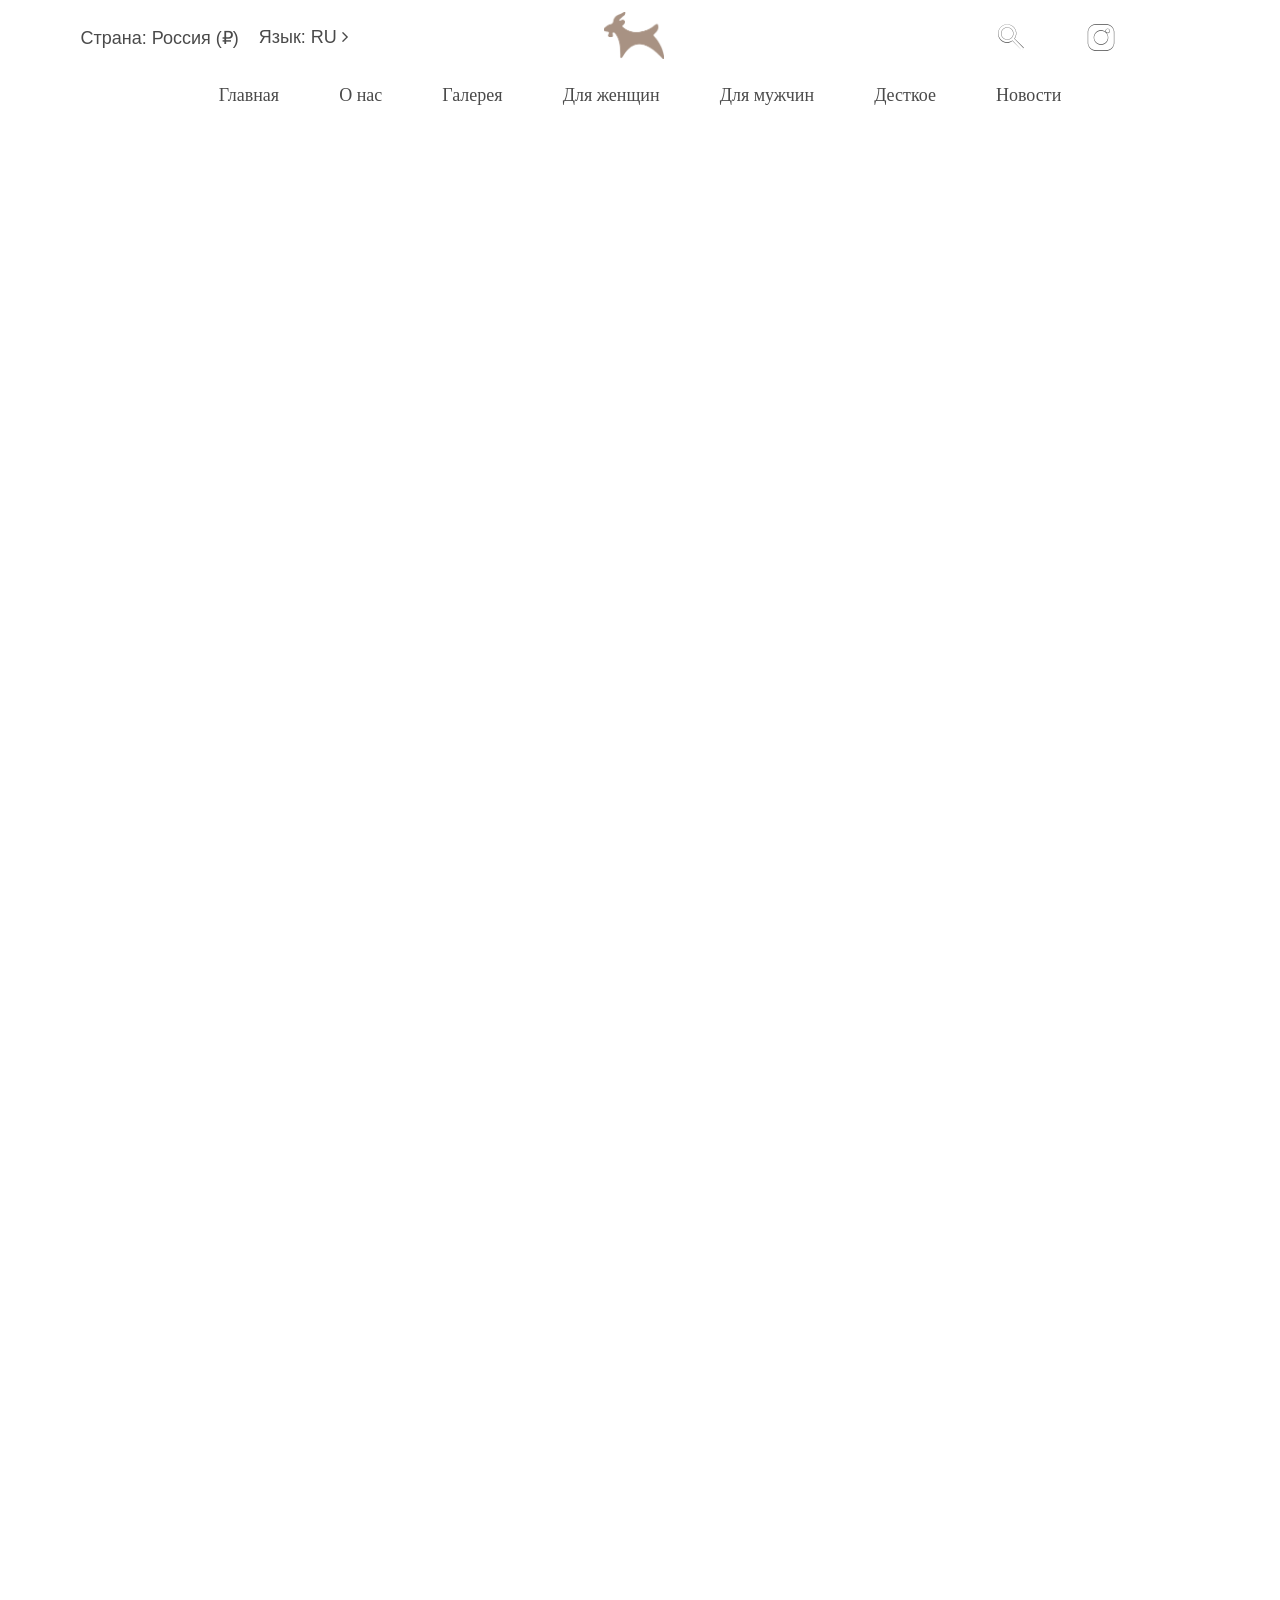
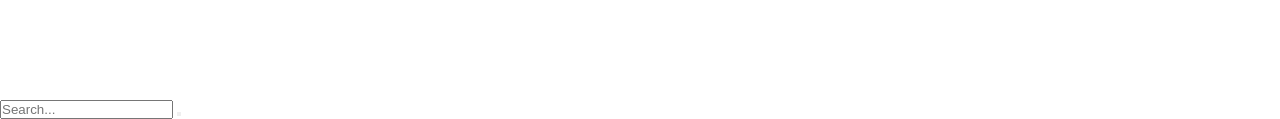
==== index.html @ 8a491fe4 "Add files via upload" ====
<!DOCTYPE html>
<html lang="ru">
<head>
    <meta charset="UTF-8">
    <meta name="viewport" content="width=device-width, initial-scale=1.0">
    <title>Document</title>
    <link rel="stylesheet" href="style/stylesheet.css">
    <link rel="stylesheet" href="style/style.css">
    <link rel="stylesheet" href="fonts/Fontello/css/animation.css">
    <link rel="stylesheet" href="fonts/Fontello/css/fontello-codes.css">
    <link rel="stylesheet" href="fonts/Fontello/css/fontello-embedded.css">
    <link rel="stylesheet" href="fonts/Fontello/css/fontello-ie7-codes.css">
    <link rel="stylesheet" href="fonts/Fontello/css/fontello-ie7.css">
    <link rel="stylesheet" href="fonts/Fontello/css/fontello.css">
</head>
<body>
    <!-- header -->
    <header>
        <div class="flex fixed width-100 wrap">
            <div class="flex-row nav-top">
                <div class="nav-top-cont flex nowrap">
                    <div class="countries flex">
                        <button class="btn-country" id="btn-country"><span id="country">Страна:</span> <span id="country-name">Россия (&#8381;)</span></button>
                        <button class="btn-language" id="btn-lang"><span id="lang">Язык:</span> <span id="langAbb">RU</span>&nbsp;<span class="lang-ind"></span></button>
                        <div class="modal-wrapper-lang flex" id="modal-lang">
                            <div class="modal-content-lang">
                                <ul>
                                    <li><a href="#" id="RU" class="lang-btn" onclick="changeLanguage(event, 'RU')">Russian</a></li>
                                    <li><a href="#" id="EN" class="lang-btn" onclick="changeLanguage(event, 'EN')">English</a></li>
                                    <li><a href="#" id="CZ" class="lang-btn" onclick="changeLanguage(event, 'CZ')">Czech</a></li>
                                    <li><a href="#" id="IT" class="lang-btn" onclick="changeLanguage(event, 'IT')">Italian</a></li>
                                    <li><a href="#" id="CH" class="lang-btn" onclick="changeLanguage(event, 'CH')">Chinese</a></li>
                                </ul>
                            </div>
                        </div>
                    </div>
                    <div class="logo flex">
                        <div class="logo-cont">
                            <a href="home.html"><img src="img/logo.png" alt="mario'le logo" srcset="" width="60px"></a>
                        </div>
                    </div>
                    <div class="buttons-top-nav flex flex-align-middle">
                        <ul class="buttons-top-nav-list">
                            <li><span class="seacrh-icon" id="open-search"></span></li>
                            <li><a href="https://www.instagram.com/mario__le/" target="_blank"><span class="inst-icon"></span></a></li>
                        </ul>
                    </div>
                </div>
            </div>
            <div class="flex-row nav flex-align-middle wrap">
                <div class="flex nav-wrapper">
                    <ul class="nav-list">
                        <li><a href="#" target="_blank" rel="noopener noreferrer"  class="menu-btn" id="main"><span id="home-page">Главная</span></a></li>
                        <li><a href="#" target="_blank" rel="noopener noreferrer"  class="menu-btn" id="about"><span id="about-page">О нас</span></a></li>
                        <li><a href="#" target="_blank" rel="noopener noreferrer"  class="menu-btn" id="gallery"><span id="gallery-page">Галерея</span></a></li>
                        <li><a href="#" target="_blank" rel="noopener noreferrer"  class="menu-btn" id="forwomen"><span id="for-women-page">Для женщин</span></a></li>
                        <li><a href="#" target="_blank" rel="noopener noreferrer"  class="menu-btn" id="formen"><span id="for-men-page">Для мужчин</span></a></li>
                        <li><a href="#" target="_blank" rel="noopener noreferrer"  class="menu-btn" id="baby"><span id="for-children-page">Десткое</span></a></li>
                        <li><a href="#" target="_blank" rel="noopener noreferrer"  class="menu-btn" id="blog"><span id="blog-page">Новости</span></a></li>
                    </ul>
                </div>
                <div class="flex sub-nav-main-wrapper sub-nav" id="main-sub"></div>
                <div class="flex sub-nav-about-wrapper sub-nav" id="about-sub"></div>
                <div class="flex sub-nav-gallery-wrapper sub-nav" id="gallery-sub"></div>
                <div class="flex sub-nav-forwomen-wrapper sub-nav" id="forwomen-sub"></div>
                <div class="flex sub-nav-formen-wrapper sub-nav" id="formen-sub"></div>
                <div class="flex sub-nav-baby-wrapper sub-nav" id="baby-sub"></div>
                <div class="flex sub-nav-blog-wrapper sub-nav" id="blog-sub"></div>
            </div>
        </div>

    </header>
    <!-- header end -->
    <main>
        
    </main>
    <!-- modals -->
    <div class="modal-country-bg" id="modal-country">
        <div class="modal-country-wrapper">
            <div class="modal-country-wrapper-2">
                <div class="modal-country-cont flex wrap">
                    <div class="modal-country-header flex-row nowrap">
                        <div class="col-9-10 height-100 flex-column flex-align-middle ">
                            <div class="modal-country-title-cont flex flex-align-middle">
                                <img src="img/title.png" alt="" srcset="" width="100%">
                            </div>
                        </div>
                        <div class="col-1-10 height-100 flex-column flex-align-middle ">
                            <span class="close-modal" id="close-country"></span>
                        </div>
                    </div>
                    <div class="flex-row nowrap flex-align-middle width-100 modal-country-title-2">
                        <span class="choose-country" id="chooseCountry">Выберите страну</span>
                    </div>
                    <div class="modal-country-content flex wrap">
                        <div class="flex-row width-100 nowrap">
                            <div class="flex-column width-100 height-100 wrap">
                                <span class="country-list-europe">
                                    <span id="area-europe">Европа:</span>
                                    <ul class="country-list">
                                        <li><a href="#" id="AUT" onclick="changeCountry(event, 'AUT')" class="country-btn">Австрия</a></li>
                                        <li><a href="#" id="ARM" onclick="changeCountry(event, 'ARM')" class="country-btn">Армения</a></li>
                                        <li><a href="#" id="BLR" onclick="changeCountry(event, 'BLR')" class="country-btn">Беларусь</a></li>
                                        <li><a href="#" id="BEL" onclick="changeCountry(event, 'BEL')" class="country-btn">Бельгия</a></li>
                                        <li><a href="#" id="BGR" onclick="changeCountry(event, 'BGR')" class="country-btn">Болгария</a></li>
                                        <li><a href="#" id="GBR" onclick="changeCountry(event, 'GBR')" class="country-btn">Великобритания</a></li>
                                        <li><a href="#" id="HUN" onclick="changeCountry(event, 'HUN')" class="country-btn">Венгрия</a></li>
                                        <li><a href="#" id="DEU" onclick="changeCountry(event, 'DEU')" class="country-btn">Германия</a></li>
                                        <li><a href="#" id="GRC" onclick="changeCountry(event, 'GRC')" class="country-btn">Греция</a></li>
                                        <li><a href="#" id="GEO" onclick="changeCountry(event, 'GEO')" class="country-btn">Грузия</a></li>
                                        <li><a href="#" id="DNK" onclick="changeCountry(event, 'DNK')" class="country-btn">Дания</a></li>
                                        <li><a href="#" id="IRL" onclick="changeCountry(event, 'IRL')" class="country-btn">Ирландия</a></li>
                                        <li><a href="#" id="ESP" onclick="changeCountry(event, 'ESP')" class="country-btn">Испания</a></li>
                                        <li><a href="#" id="ITA" onclick="changeCountry(event, 'ITA')" class="country-btn">Италия</a></li>
                                        <li><a href="#" id="CYP" onclick="changeCountry(event, 'CYP')" class="country-btn">Кипр</a></li>
                                        <li><a href="#" id="LVA" onclick="changeCountry(event, 'LVA')" class="country-btn">Латвия</a></li>
                                        <li><a href="#" id="LTU" onclick="changeCountry(event, 'LTU')" class="country-btn">Литва</a></li>
                                        <li><a href="#" id="LUX" onclick="changeCountry(event, 'LUX')" class="country-btn">Люксенбург</a></li>
                                        <li><a href="#" id="MLT" onclick="changeCountry(event, 'MLT')" class="country-btn">Мальта</a></li>
                                        <li><a href="#" id="MCO" onclick="changeCountry(event, 'MCO')" class="country-btn">Монако</a></li>
                                        <li><a href="#" id="NLD" onclick="changeCountry(event, 'NLD')" class="country-btn">Нидерланды</a></li>
                                        <li><a href="#" id="POL" onclick="changeCountry(event, 'POL')" class="country-btn">Польша</a></li>
                                        <li><a href="#" id="PRT" onclick="changeCountry(event, 'PRT')" class="country-btn">Португалия</a></li>
                                        <li><a href="#" id="RUS" onclick="changeCountry(event, 'RUS')" class="country-btn">Россия</a></li>
                                        <li><a href="#" id="ROU" onclick="changeCountry(event, 'ROU')" class="country-btn">Румыния</a></li>
                                        <li><a href="#" id="SVK" onclick="changeCountry(event, 'SVK')" class="country-btn">Словакия</a></li>
                                        <li><a href="#" id="SVN" onclick="changeCountry(event, 'SVN')" class="country-btn">Словения</a></li>
                                        <li><a href="#" id="UKR" onclick="changeCountry(event, 'UKR')" class="country-btn">Украина</a></li>
                                        <li><a href="#" id="FIN" onclick="changeCountry(event, 'FIN')" class="country-btn">Финляндия</a></li>
                                        <li><a href="#" id="FRA" onclick="changeCountry(event, 'FRA')" class="country-btn">Франция</a></li>
                                        <li><a href="#" id="HRV" onclick="changeCountry(event, 'HRV')" class="country-btn">Хорватия</a></li>
                                        <li><a href="#" id="CZE" onclick="changeCountry(event, 'CZE')" class="country-btn">Чехия</a></li>
                                        <li><a href="#" id="SWE" onclick="changeCountry(event, 'SWE')" class="country-btn">Швеция</a></li>
                                        <li><a href="#" id="EST" onclick="changeCountry(event, 'EST')" class="country-btn">Эстония</a></li>
                                    </ul>
                                </span>
                            </div>
                        </div>
                        <div class="flex-row width-100">
                            <div class="flex-column nowrap col-1-2 align-items-center">
                                <span class="country-list-america">
                                    <span id="area-america">Америка:</span>
                                    <ul class="country-list-2">
                                        <li><a href="#" id="USA" onclick="changeCountry(event, 'USA')" class="country-btn">США</a></li>
                                        <li><a href="#" id="CAN" onclick="changeCountry(event, 'CAN')" class="country-btn">Канада</a></li>
                                        <li><a href="#" id="MEX" onclick="changeCountry(event, 'MEX')" class="country-btn">Мексика</a></li>
                                    </ul>
                                </span>
                            </div>
                            <div class="flex-column nowrap col-1-2 align-items-center">
                                <span class="country-list-asia">
                                    <span id="area-asia">Азия:</span>
                                    <ul class="country-list-2">
                                        <li><a href="#" id="CHN" onclick="changeCountry(event, 'CHN')" class="country-btn">Китай</a></li>
                                        <li><a href="#" id="JPN" onclick="changeCountry(event, 'JPN')" class="country-btn">Япония</a></li>
                                        <li><a href="#" id="KOR" onclick="changeCountry(event, 'KOR')" class="country-btn">Южная Корея</a></li>
                                    </ul>
                                </span>
                            </div>
                        </div>
                    </div>
                </div>
            </div>
        </div>
    </div>
    <div class="modal-search-bg" id="modal-search">
        <div class="modal-search-wrapper">
            <div class="modal-search">
                <form action="search.php" class="search-form" method="POST">
                    <input type="search" name="query" class="search-input" placeholder="Search...">
                    <button class="search-button" type="submit"></button>
                </form>
            </div>
            <span class="close-search" id="close-search"></span>
        </div>
    </div>
    <!-- modals end -->
    <script src="https://ajax.googleapis.com/ajax/libs/jquery/3.3.1/jquery.min.js"></script>
    <script charset="utf-8" src="https://api-maps.yandex.ru/1.1/index.xml" type="text/javascript"></script>
    <script src="js/main.js"></script>
    <script src="js/modal.js"></script>
    <script src="js/translate.js"></script>
    <script src="js/menu.js"></script>
</body>
</html>
---- style/stylesheet.css ----
/*stylesheet*/

.fixed {
    position: fixed;
}

.flex {
    display: flex;
}

.flex-row {
    display: flex;
    flex-direction: row;
}

.flex-column {
    display: flex;
    flex-direction: column;
}

.flex-align-middle {
    align-items: center;
    justify-content: center;
}

.align-items-center {
    align-items: center;
}

.wrap {
    flex-wrap: wrap;
}

.nowrap {
    flex-wrap: nowrap;
}

.p-left-30 {
    padding-left: 30px;
}

.p-right-30 {
    padding-right: 30px;
}

.col-9-10 {
    width: 90%;
}

.col-1-10 {
    width: 10%;
}

.col-1-2 {
    width: 50%;
}

.col-1-4 {
    width: 25%;
}

.col-1-3 {
    width: 33.33%;
}

.height-100{
    height: 100%;
}

.height-50 {
    height: 50%;
}

.width-100 {
    width: 100%;
}

main {
    min-height: 1700px;
}

/* stylesheet end */
---- style/style.css ----
/*global style*/

* {
    margin: 0;
    padding: 0;
}

*::before {
    box-sizing: border-box;
}

*::after {
    box-sizing: border-box;
}

*:active {
    outline: none;
}

*:hover {
    outline: none;
}

*:focus {
    outline: none;
}

a {
    color: #4a4a4a;
    text-decoration: none;
}

a:hover {
    color: #CD7F32;
    text-decoration: none;
}

li {
    display: list-item;
    list-style-type: none;
    margin-bottom: 10px;
}

ul {
    position: relative;
    margin-top: 10px;
}

/*global style end*/
/*fonts*/

@font-face {
    font-family: 'fontello';
    src: url('../font/fontello.eot');
    src: url('../font/fontello.eot') format('embedded-opentype'),
         url('../font/fontello.woff2') format('woff2'),
         url('../font/fontello.woff') format('woff'),
         url('../font/fontello.ttf') format('truetype'),
         url('../font/fontello.svg') format('svg');
    font-weight: normal;
    font-style: normal;
  }

/*fonts end*/
/* header */
header {
    background-color: whitesmoke;
    z-index: 1001;
}

.nav-top {
    position: relative;
    width: 100%;
    height: 75px;
    align-items: center;
    justify-content: center;
}

.nav-top-cont {
    width: 100%;
    height: 60%;
}

.countries, .logo, .buttons-top-nav {
    width: 33%;
    height: 100%;
    align-items: center;
    justify-content: center;
    position: relative;
}

.logo-cont {
    display: contents;
    width: 50%;
    height: 100%;
}

.btn-country, .btn-language {
    height: 100%;
    background-color: transparent;
    border: none;
    font-size: 18px;
    margin: 0 10px;
    color: #4a4a4a;
    cursor: pointer;
    position: relative;
    transition: 0.3s ease-in-out;
}

.btn-country:hover, .btn-language:hover {
    color: #CD7F32;   
}

.lang-ind::before {
    content: '\f105';
    font-family: Fontello;
    position: absolute;
    transform: rotate(0deg);
    transition: 0.3s ease-in-out;
}

.active .lang-ind::before {
    transform: rotate(90deg);
}

.seacrh-icon, .inst-icon {
    color: #4a4a4a;
    cursor: pointer;
}

.seacrh-icon:hover, .inst-icon:hover {
    color: #CD7F32;
}

.seacrh-icon::before {
    font-family: "fontello";
    content: '\e803';
    font-size: 30px;
}

.inst-icon::before {
    font-family: "fontello";
    content: '\e804';
    font-size: 30px;
}

.buttons-top-nav-list {
    display: grid;
    margin: 0;
    grid-template-columns: repeat(2,3fr);
    grid-template-rows: repeat(1,max-content);
}

.buttons-top-nav-list li {
    margin: 0 30px;
}

.nav {
    width: 100%;
    height: auto;
}

.nav-wrapper {
    width: 100%;
    height: 40px;
    margin: 0 auto;
}

.nav-list {
    display: flex;
    width: fit-content;
    margin: 0;
    margin-left: auto;
    margin-right: auto;
    align-self: center;
}

.nav-list li {
    margin: 0;
    padding: 0 30px;
    text-align: center;
    font-size: 18px;
}

.nav-list li a {
    position: relative;
}

.nav-list li a::after {
    background-color: #CD7F32;
    display: block;
    content: "";
    height: 1px;
    width: 0%;
    left:50%;
    position:absolute;
    -webkit-transition: width 0.3s ease-in-out;
    -moz--transition: width 0.3s ease-in-out;
    transition: width 0.3s ease-in-out;
    -webkit-transform:translateX(-50%);
    -moz-transform:translateX(-50%);
    transform:translateX(-50%);
}

.nav-list li a:hover::after {
    width: 100%;
}

.sub-nav-main-wrapper {
    width: 100%;
    height: 0;
    background-color: slategrey;
    transition: 0.5s ease-in-out;
}

.sub-nav-main-wrapper.active {
    height: 200px;
}



/* header end */

/* modals */

.modal-wrapper-lang {
    position: absolute;
    opacity: 0;
    top: 40px;
    left: 50%;
    width: 150px;
    background-color: white;
    border: 1px solid #7d7d7d;
    align-items: center;
    justify-content: center;
    transition: 0.3s ease-in-out;
    z-index: -1000;
}

.modal-content-lang {
    width: 50%;
}

.modal-content-lang::after {
    content: "";
    display: block;
    position: absolute;
    top: 0;
    left: calc(100% - 87px);
    width: 16px;
    height: 16px;
    background: #fff;
    border-left: 1px solid #7d7d7d;
    border-top: 1px solid #7d7d7d;
    pointer-events: none;
    -webkit-transform: rotate(45deg) translateY(-13px);
    transform: rotate(45deg) translateY(-13px);
    transform-origin: 50% 50%;
    -webkit-transform-origin: 50% 50%;
    -moz-transform-origin: 50% 50%;
    -ms-transform-origin: 50% 50%;
}

.open.modal-wrapper-lang {
    opacity: 1;
    top: 60px;
    z-index: 1001;
}

.modal-country-bg {
    width: 100%;
    position: fixed;
    top: -100%;
    left: 0;
    height: 100%;
    background-color: rgba(0,  0, 0, 0.7);
    opacity: 0;
    transition: 0.3s ease-in-out;
    overflow: hidden;
}

.modal-country-bg.open {
    top: 0;
    opacity: 1;
} 

.modal-country-wrapper {
    width: 100%;
    height: 100%;
    position: relative;
}

.modal-country-wrapper-2 {
    width: 100%;
    height: 100%;
    position: fixed;
}

.modal-country-cont {
    position: absolute;
    width: 700px;
    height: 600px;
    top: 10%;
    left: 50%;
    transform: translate(-50%, 0);
    background-color: whitesmoke;
}

.modal-country-header {
    width: 100%;
    height: 50px;
    background-color: #ebebeb;
}

.choose-country {
    font-size: 24px;
    color: #4a4a4a;
}

.close-modal {
    color: #4a4a4a;
}

.close-modal::before {
    font-size: 18px;
    content: '\2716';
    cursor: pointer;
}

.close-modal:hover {
    color: #CD7F32;
}

.modal-country-title-cont {
    width: 20%;
    height: 100%;
    overflow: hidden;
}

.modal-country-title-2 {
    height: 60px;
}

.modal-country-content {
    width: 100%;
    height: 80%;
}

.country-list-europe {
    padding: 0 30px;
    font-size: 18px;
    color: #4a4a4a;
}

.country-list {
    display: grid;
    margin: 10px;
    grid-template-columns: repeat(4,1fr);
    grid-template-rows: repeat(9,max-content);
    grid-auto-flow: column;
    grid-column-gap: 10px;
}

.country-list-2 {
    margin: 10px;
}

.country-list li, .country-list-2 li {
    padding-bottom: 5px;
    margin: 0;
}

.country-list li a, .country-list-2 li a {
    position: relative;
}

.country-list li a::after, .country-list-2 li a::after {
    background-color: #CD7F32;
    display: block;
    content: "";
    height: 1px;
    width: 0%;
    left:50%;
    position:absolute;
    -webkit-transition: width 0.3s ease-in-out;
    -moz--transition: width 0.3s ease-in-out;
    transition: width 0.3s ease-in-out;
    -webkit-transform:translateX(-50%);
    -moz-transform:translateX(-50%);
    transform:translateX(-50%);
}

.country-list li a:hover::after, .country-list-2 li a:hover::after {
    width: 100%;
}

.country-list-america, .country-list-asia{
    align-items: center;
    font-size: 18px;
    color: #4a4a4a;
}
 
/* modals end */
---- fonts/Fontello/css/animation.css ----
/*
   Animation example, for spinners
*/
.animate-spin {
  -moz-animation: spin 2s infinite linear;
  -o-animation: spin 2s infinite linear;
  -webkit-animation: spin 2s infinite linear;
  animation: spin 2s infinite linear;
  display: inline-block;
}
@-moz-keyframes spin {
  0% {
    -moz-transform: rotate(0deg);
    -o-transform: rotate(0deg);
    -webkit-transform: rotate(0deg);
    transform: rotate(0deg);
  }

  100% {
    -moz-transform: rotate(359deg);
    -o-transform: rotate(359deg);
    -webkit-transform: rotate(359deg);
    transform: rotate(359deg);
  }
}
@-webkit-keyframes spin {
  0% {
    -moz-transform: rotate(0deg);
    -o-transform: rotate(0deg);
    -webkit-transform: rotate(0deg);
    transform: rotate(0deg);
  }

  100% {
    -moz-transform: rotate(359deg);
    -o-transform: rotate(359deg);
    -webkit-transform: rotate(359deg);
    transform: rotate(359deg);
  }
}
@-o-keyframes spin {
  0% {
    -moz-transform: rotate(0deg);
    -o-transform: rotate(0deg);
    -webkit-transform: rotate(0deg);
    transform: rotate(0deg);
  }

  100% {
    -moz-transform: rotate(359deg);
    -o-transform: rotate(359deg);
    -webkit-transform: rotate(359deg);
    transform: rotate(359deg);
  }
}
@-ms-keyframes spin {
  0% {
    -moz-transform: rotate(0deg);
    -o-transform: rotate(0deg);
    -webkit-transform: rotate(0deg);
    transform: rotate(0deg);
  }

  100% {
    -moz-transform: rotate(359deg);
    -o-transform: rotate(359deg);
    -webkit-transform: rotate(359deg);
    transform: rotate(359deg);
  }
}
@keyframes spin {
  0% {
    -moz-transform: rotate(0deg);
    -o-transform: rotate(0deg);
    -webkit-transform: rotate(0deg);
    transform: rotate(0deg);
  }

  100% {
    -moz-transform: rotate(359deg);
    -o-transform: rotate(359deg);
    -webkit-transform: rotate(359deg);
    transform: rotate(359deg);
  }
}
---- fonts/Fontello/css/fontello-codes.css ----
.icon-angle-right:before { content: '\f105'; } /* '' */
.icon-angle-down:before { content: '\f107'; } /* '' */
---- fonts/Fontello/css/fontello-embedded.css ----
@font-face {
  font-family: 'fontello';
  src: url('../font/fontello.eot?1067087');
  src: url('../font/fontello.eot?1067087#iefix') format('embedded-opentype'),
       url('../font/fontello.svg?1067087#fontello') format('svg');
  font-weight: normal;
  font-style: normal;
}
@font-face {
  font-family: 'fontello';
  src: url('[data-uri]') format('woff'),
       url('[data-uri]') format('truetype');
}
/* Chrome hack: SVG is rendered more smooth in Windozze. 100% magic, uncomment if you need it. */
/* Note, that will break hinting! In other OS-es font will be not as sharp as it could be */
/*
@media screen and (-webkit-min-device-pixel-ratio:0) {
  @font-face {
    font-family: 'fontello';
    src: url('../font/fontello.svg?1067087#fontello') format('svg');
  }
}
*/
 
 [class^="icon-"]:before, [class*=" icon-"]:before {
  font-family: "fontello";
  font-style: normal;
  font-weight: normal;
  speak: never;
 
  display: inline-block;
  text-decoration: inherit;
  width: 1em;
  margin-right: .2em;
  text-align: center;
  /* opacity: .8; */
 
  /* For safety - reset parent styles, that can break glyph codes*/
  font-variant: normal;
  text-transform: none;
 
  /* fix buttons height, for twitter bootstrap */
  line-height: 1em;
 
  /* Animation center compensation - margins should be symmetric */
  /* remove if not needed */
  margin-left: .2em;
 
  /* you can be more comfortable with increased icons size */
  /* font-size: 120%; */
 
  /* Uncomment for 3D effect */
  /* text-shadow: 1px 1px 1px rgba(127, 127, 127, 0.3); */
}
.icon-angle-right:before { content: '\f105'; } /* '' */
.icon-angle-down:before { content: '\f107'; } /* '' */
---- fonts/Fontello/css/fontello-ie7-codes.css ----
.icon-angle-right { *zoom: expression( this.runtimeStyle['zoom'] = '1', this.innerHTML = '&#xf105;&nbsp;'); }
.icon-angle-down { *zoom: expression( this.runtimeStyle['zoom'] = '1', this.innerHTML = '&#xf107;&nbsp;'); }
---- fonts/Fontello/css/fontello-ie7.css ----
[class^="icon-"], [class*=" icon-"] {
  font-family: 'fontello';
  font-style: normal;
  font-weight: normal;
 
  /* fix buttons height */
  line-height: 1em;
 
  /* you can be more comfortable with increased icons size */
  /* font-size: 120%; */
}
 
.icon-angle-right { *zoom: expression( this.runtimeStyle['zoom'] = '1', this.innerHTML = '&#xf105;&nbsp;'); }
.icon-angle-down { *zoom: expression( this.runtimeStyle['zoom'] = '1', this.innerHTML = '&#xf107;&nbsp;'); }
---- fonts/Fontello/css/fontello.css ----
@font-face {
  font-family: 'fontello';
  src: url('../font/fontello.eot');
  src: url('../font/fontello.eot') format('embedded-opentype'),
       url('../font/fontello.woff2') format('woff2'),
       url('../font/fontello.woff') format('woff'),
       url('../font/fontello.ttf') format('truetype'),
       url('../font/fontello.svg') format('svg');
  font-weight: normal;
  font-style: normal;
}
/* Chrome hack: SVG is rendered more smooth in Windozze. 100% magic, uncomment if you need it. */
/* Note, that will break hinting! In other OS-es font will be not as sharp as it could be */
/*
@media screen and (-webkit-min-device-pixel-ratio:0) {
  @font-face {
    font-family: 'fontello';
    src: url('../font/fontello.svg?82128916#fontello') format('svg');
  }
}
*/
 
 [class^="icon-"]:before, [class*=" icon-"]:before {
  font-family: "fontello";
  font-style: normal;
  font-weight: normal;
  speak: never;
 
  display: inline-block;
  text-decoration: inherit;
  width: 1em;
  margin-right: .2em;
  text-align: center;
  /* opacity: .8; */
 
  /* For safety - reset parent styles, that can break glyph codes*/
  font-variant: normal;
  text-transform: none;
 
  /* fix buttons height, for twitter bootstrap */
  line-height: 1em;
 
  /* Animation center compensation - margins should be symmetric */
  /* remove if not needed */
  margin-left: .2em;
 
  /* you can be more comfortable with increased icons size */
  /* font-size: 120%; */
 
  /* Font smoothing. That was taken from TWBS */
  -webkit-font-smoothing: antialiased;
  -moz-osx-font-smoothing: grayscale;
 
  /* Uncomment for 3D effect */
  /* text-shadow: 1px 1px 1px rgba(127, 127, 127, 0.3); */
}
 
.icon-angle-right:before { content: '\f105'; } /* '' */
.icon-angle-down:before { content: '\f107'; } /* '' */
.icon-search:before { content: '\e803'; } /* '' */
.icon-inst:before { content: '\e804'; } /* '' */
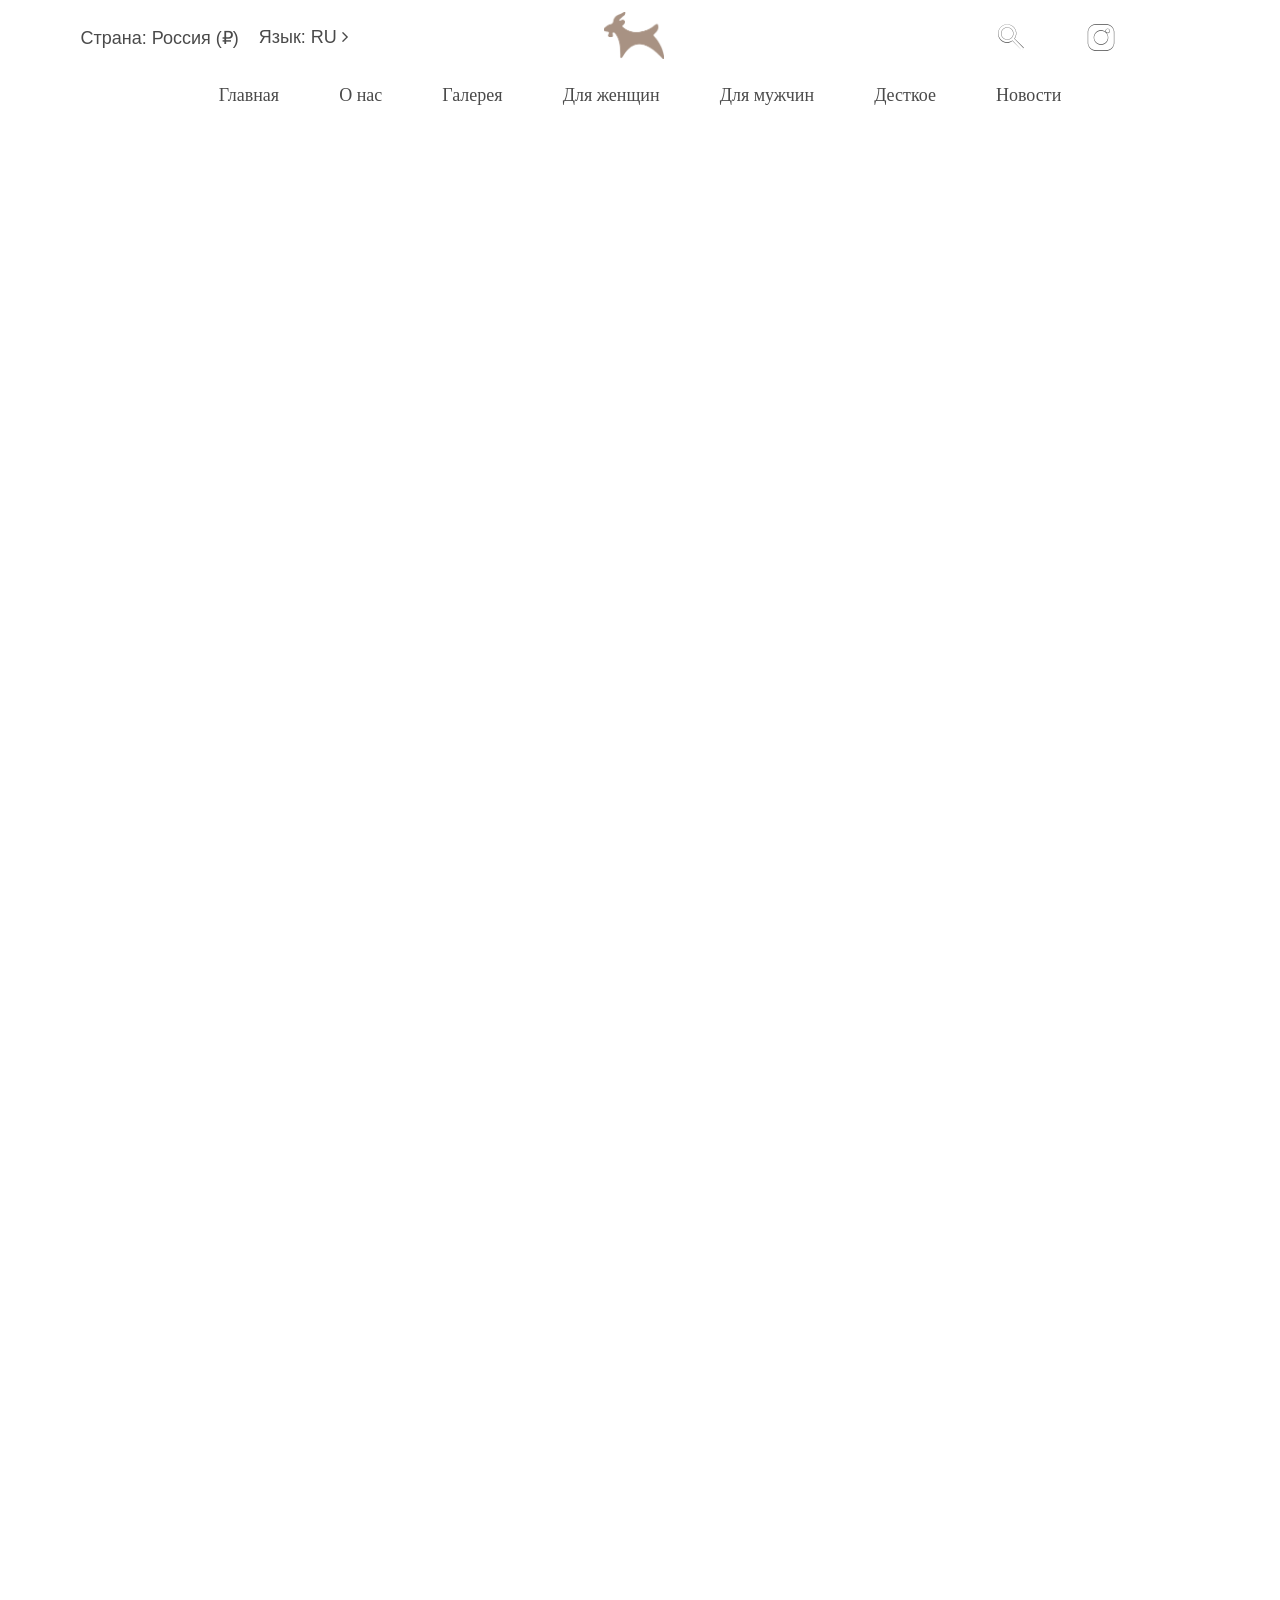
==== commit d1e3ecbe: "Refactored translation algorithm" ====
--- a/index.html
+++ b/index.html
@@ -20,16 +20,16 @@
             <div class="flex-row nav-top">
                 <div class="nav-top-cont flex nowrap">
                     <div class="countries flex">
-                        <button class="btn-country" id="btn-country"><span id="country">Страна:</span> <span id="country-name">Россия (&#8381;)</span></button>
-                        <button class="btn-language" id="btn-lang"><span id="lang">Язык:</span> <span id="langAbb">RU</span>&nbsp;<span class="lang-ind"></span></button>
+                        <button class="btn-country" id="btn-country"><span id="country" class="languageable">Страна:</span> <span id="country-name">Россия (&#8381;)</span></bu	tton>
+                        <button class="btn-language" id="btn-lang"><span id="lang" class="languageable">Язык:</span> <span id="lang-symbol" class="languageable">RU</span>&nbsp;<span class="lang-ind"></span></button>
                         <div class="modal-wrapper-lang flex" id="modal-lang">
                             <div class="modal-content-lang">
                                 <ul>
-                                    <li><a href="#" id="RU" class="lang-btn" onclick="changeLanguage(event, 'RU')">Russian</a></li>
-                                    <li><a href="#" id="EN" class="lang-btn" onclick="changeLanguage(event, 'EN')">English</a></li>
-                                    <li><a href="#" id="CZ" class="lang-btn" onclick="changeLanguage(event, 'CZ')">Czech</a></li>
-                                    <li><a href="#" id="IT" class="lang-btn" onclick="changeLanguage(event, 'IT')">Italian</a></li>
-                                    <li><a href="#" id="CH" class="lang-btn" onclick="changeLanguage(event, 'CH')">Chinese</a></li>
+                                    <li><a href="#" id="lang-ru" class="lang-btn" onclick="changeLanguage('RU')">Русский</a></li>
+                                    <li><a href="#" id="lang-en" class="lang-btn" onclick="changeLanguage('EN')">English</a></li>
+                                    <li><a href="#" id="lang-cs" class="lang-btn" onclick="changeLanguage('CS')">Čeština</a></li>
+                                    <li><a href="#" id="lang-it" class="lang-btn" onclick="changeLanguage('IT')">Italiano</a></li>
+                                    <li><a href="#" id="lang-zh" class="lang-btn" onclick="changeLanguage('ZH')">中文</a></li>
                                 </ul>
                             </div>
                         </div>
@@ -41,7 +41,7 @@
                     </div>
                     <div class="buttons-top-nav flex flex-align-middle">
                         <ul class="buttons-top-nav-list">
-                            <li><span class="seacrh-icon" id="open-search"></span></li>
+                            <li><span class="seacrh-icon"></span></li>
                             <li><a href="https://www.instagram.com/mario__le/" target="_blank"><span class="inst-icon"></span></a></li>
                         </ul>
                     </div>
@@ -50,22 +50,22 @@
             <div class="flex-row nav flex-align-middle wrap">
                 <div class="flex nav-wrapper">
                     <ul class="nav-list">
-                        <li><a href="#" target="_blank" rel="noopener noreferrer"  class="menu-btn" id="main"><span id="home-page">Главная</span></a></li>
-                        <li><a href="#" target="_blank" rel="noopener noreferrer"  class="menu-btn" id="about"><span id="about-page">О нас</span></a></li>
-                        <li><a href="#" target="_blank" rel="noopener noreferrer"  class="menu-btn" id="gallery"><span id="gallery-page">Галерея</span></a></li>
-                        <li><a href="#" target="_blank" rel="noopener noreferrer"  class="menu-btn" id="forwomen"><span id="for-women-page">Для женщин</span></a></li>
-                        <li><a href="#" target="_blank" rel="noopener noreferrer"  class="menu-btn" id="formen"><span id="for-men-page">Для мужчин</span></a></li>
-                        <li><a href="#" target="_blank" rel="noopener noreferrer"  class="menu-btn" id="baby"><span id="for-children-page">Десткое</span></a></li>
-                        <li><a href="#" target="_blank" rel="noopener noreferrer"  class="menu-btn" id="blog"><span id="blog-page">Новости</span></a></li>
+                        <li><a href="#" target="_blank" rel="noopener noreferrer"  class="menu-btn" id="home"><span id="home-page" class="languageable">Главная</span></a></li>
+                        <li><a href="#" target="_blank" rel="noopener noreferrer"  class="menu-btn" id="about"><span id="about-page" class="languageable">О нас</span></a></li>
+                        <li><a href="#" target="_blank" rel="noopener noreferrer"  class="menu-btn" id="gallery"><span id="gallery-page" class="languageable">Галерея</span></a></li>
+                        <li><a href="#" target="_blank" rel="noopener noreferrer"  class="menu-btn" id="women"><span id="women-page" class="languageable">Для женщин</span></a></li>
+                        <li><a href="#" target="_blank" rel="noopener noreferrer"  class="menu-btn" id="men"><span id="men-page" class="languageable">Для мужчин</span></a></li>
+                        <li><a href="#" target="_blank" rel="noopener noreferrer"  class="menu-btn" id="children"><span id="children-page" class="languageable">Десткое</span></a></li>
+                        <li><a href="#" target="_blank" rel="noopener noreferrer"  class="menu-btn"><span id="blog-page" class="languageable">Новости</span></a></li>
                     </ul>
                 </div>
-                <div class="flex sub-nav-main-wrapper sub-nav" id="main-sub"></div>
-                <div class="flex sub-nav-about-wrapper sub-nav" id="about-sub"></div>
-                <div class="flex sub-nav-gallery-wrapper sub-nav" id="gallery-sub"></div>
-                <div class="flex sub-nav-forwomen-wrapper sub-nav" id="forwomen-sub"></div>
-                <div class="flex sub-nav-formen-wrapper sub-nav" id="formen-sub"></div>
-                <div class="flex sub-nav-baby-wrapper sub-nav" id="baby-sub"></div>
-                <div class="flex sub-nav-blog-wrapper sub-nav" id="blog-sub"></div>
+                <div class="flex sub-nav-main-wrapper" id="main-sub"></div>
+                <div class="flex sub-nav-about-wrapper" id="about-sub"></div>
+                <div class="flex sub-nav-gallery-wrapper" id="gallery-sub"></div>
+                <div class="flex sub-nav-forwomen-wrapper" id="forwomen-sub"></div>
+                <div class="flex sub-nav-formen-wrapper" id="formen-sub"></div>
+                <div class="flex sub-nav-baby-wrapper" id="baby-sub"></div>
+                <div class="flex sub-nav-blog-wrapper" id="blog-sub"></div>
             </div>
         </div>
 
@@ -90,48 +90,48 @@
                         </div>
                     </div>
                     <div class="flex-row nowrap flex-align-middle width-100 modal-country-title-2">
-                        <span class="choose-country" id="chooseCountry">Выберите страну</span>
+                        <span id="choose-country" class="choose-country languageable">Выберите страну</span>
                     </div>
                     <div class="modal-country-content flex wrap">
                         <div class="flex-row width-100 nowrap">
                             <div class="flex-column width-100 height-100 wrap">
                                 <span class="country-list-europe">
-                                    <span id="area-europe">Европа:</span>
+                                    <span id="area-europe" class="languageable">Европа:</span>
                                     <ul class="country-list">
-                                        <li><a href="#" id="AUT" onclick="changeCountry(event, 'AUT')" class="country-btn">Австрия</a></li>
-                                        <li><a href="#" id="ARM" onclick="changeCountry(event, 'ARM')" class="country-btn">Армения</a></li>
-                                        <li><a href="#" id="BLR" onclick="changeCountry(event, 'BLR')" class="country-btn">Беларусь</a></li>
-                                        <li><a href="#" id="BEL" onclick="changeCountry(event, 'BEL')" class="country-btn">Бельгия</a></li>
-                                        <li><a href="#" id="BGR" onclick="changeCountry(event, 'BGR')" class="country-btn">Болгария</a></li>
-                                        <li><a href="#" id="GBR" onclick="changeCountry(event, 'GBR')" class="country-btn">Великобритания</a></li>
-                                        <li><a href="#" id="HUN" onclick="changeCountry(event, 'HUN')" class="country-btn">Венгрия</a></li>
-                                        <li><a href="#" id="DEU" onclick="changeCountry(event, 'DEU')" class="country-btn">Германия</a></li>
-                                        <li><a href="#" id="GRC" onclick="changeCountry(event, 'GRC')" class="country-btn">Греция</a></li>
-                                        <li><a href="#" id="GEO" onclick="changeCountry(event, 'GEO')" class="country-btn">Грузия</a></li>
-                                        <li><a href="#" id="DNK" onclick="changeCountry(event, 'DNK')" class="country-btn">Дания</a></li>
-                                        <li><a href="#" id="IRL" onclick="changeCountry(event, 'IRL')" class="country-btn">Ирландия</a></li>
-                                        <li><a href="#" id="ESP" onclick="changeCountry(event, 'ESP')" class="country-btn">Испания</a></li>
-                                        <li><a href="#" id="ITA" onclick="changeCountry(event, 'ITA')" class="country-btn">Италия</a></li>
-                                        <li><a href="#" id="CYP" onclick="changeCountry(event, 'CYP')" class="country-btn">Кипр</a></li>
-                                        <li><a href="#" id="LVA" onclick="changeCountry(event, 'LVA')" class="country-btn">Латвия</a></li>
-                                        <li><a href="#" id="LTU" onclick="changeCountry(event, 'LTU')" class="country-btn">Литва</a></li>
-                                        <li><a href="#" id="LUX" onclick="changeCountry(event, 'LUX')" class="country-btn">Люксенбург</a></li>
-                                        <li><a href="#" id="MLT" onclick="changeCountry(event, 'MLT')" class="country-btn">Мальта</a></li>
-                                        <li><a href="#" id="MCO" onclick="changeCountry(event, 'MCO')" class="country-btn">Монако</a></li>
-                                        <li><a href="#" id="NLD" onclick="changeCountry(event, 'NLD')" class="country-btn">Нидерланды</a></li>
-                                        <li><a href="#" id="POL" onclick="changeCountry(event, 'POL')" class="country-btn">Польша</a></li>
-                                        <li><a href="#" id="PRT" onclick="changeCountry(event, 'PRT')" class="country-btn">Португалия</a></li>
-                                        <li><a href="#" id="RUS" onclick="changeCountry(event, 'RUS')" class="country-btn">Россия</a></li>
-                                        <li><a href="#" id="ROU" onclick="changeCountry(event, 'ROU')" class="country-btn">Румыния</a></li>
-                                        <li><a href="#" id="SVK" onclick="changeCountry(event, 'SVK')" class="country-btn">Словакия</a></li>
-                                        <li><a href="#" id="SVN" onclick="changeCountry(event, 'SVN')" class="country-btn">Словения</a></li>
-                                        <li><a href="#" id="UKR" onclick="changeCountry(event, 'UKR')" class="country-btn">Украина</a></li>
-                                        <li><a href="#" id="FIN" onclick="changeCountry(event, 'FIN')" class="country-btn">Финляндия</a></li>
-                                        <li><a href="#" id="FRA" onclick="changeCountry(event, 'FRA')" class="country-btn">Франция</a></li>
-                                        <li><a href="#" id="HRV" onclick="changeCountry(event, 'HRV')" class="country-btn">Хорватия</a></li>
-                                        <li><a href="#" id="CZE" onclick="changeCountry(event, 'CZE')" class="country-btn">Чехия</a></li>
-                                        <li><a href="#" id="SWE" onclick="changeCountry(event, 'SWE')" class="country-btn">Швеция</a></li>
-                                        <li><a href="#" id="EST" onclick="changeCountry(event, 'EST')" class="country-btn">Эстония</a></li>
+										<li><a href="#" id="country-austria" onclick="changeCountry('austria')" class="country-btn">Австрия</a></li>
+										<li><a href="#" id="country-armenia" onclick="changeCountry('armenia')" class="country-btn">Армения</a></li>
+										<li><a href="#" id="country-belarus" onclick="changeCountry('belarus')" class="country-btn">Беларусь</a></li>
+										<li><a href="#" id="country-belgium" onclick="changeCountry('belgium')" class="country-btn">Бельгия</a></li>
+										<li><a href="#" id="country-bulgaria" onclick="changeCountry('bulgaria')" class="country-btn">Болгария</a></li>
+										<li><a href="#" id="country-uk" onclick="changeCountry('uk')" class="country-btn">Великобритания</a></li>
+										<li><a href="#" id="country-hungary" onclick="changeCountry('hungary')" class="country-btn">Венгрия</a></li>
+										<li><a href="#" id="country-germany" onclick="changeCountry('germany')" class="country-btn">Германия</a></li>
+										<li><a href="#" id="country-greece" onclick="changeCountry('greece')" class="country-btn">Греция</a></li>
+										<li><a href="#" id="country-georgia" onclick="changeCountry('georgia')" class="country-btn">Грузия</a></li>
+										<li><a href="#" id="country-denmark" onclick="changeCountry('denmark')" class="country-btn">Дания</a></li>
+										<li><a href="#" id="country-ireland" onclick="changeCountry('ireland')" class="country-btn">Ирландия</a></li>
+										<li><a href="#" id="country-spain" onclick="changeCountry('spain')" class="country-btn">Испания</a></li>
+										<li><a href="#" id="country-italy" onclick="changeCountry('italy')" class="country-btn">Италия</a></li>
+										<li><a href="#" id="country-cyprus" onclick="changeCountry('cyprus')" class="country-btn">Кипр</a></li>
+										<li><a href="#" id="country-latvia" onclick="changeCountry('latvia')" class="country-btn">Латвия</a></li>
+										<li><a href="#" id="country-lithuania" onclick="changeCountry('lithuania')" class="country-btn">Литва</a></li>
+										<li><a href="#" id="country-luxemburg" onclick="changeCountry('luxemburg')" class="country-btn">Люксембург</a></li>
+										<li><a href="#" id="country-malta" onclick="changeCountry('malta')" class="country-btn">Мальта</a></li>
+										<li><a href="#" id="country-monaco" onclick="changeCountry('monaco')" class="country-btn">Монако</a></li>
+										<li><a href="#" id="country-netherlands" onclick="changeCountry('netherlands')" class="country-btn">Нидерланды</a></li>
+										<li><a href="#" id="country-poland" onclick="changeCountry('poland')" class="country-btn">Польша</a></li>
+										<li><a href="#" id="country-portugal" onclick="changeCountry('portugal')" class="country-btn">Португалия</a></li>
+										<li><a href="#" id="country-russia" onclick="changeCountry('russia')" class="country-btn">Россия</a></li>
+										<li><a href="#" id="country-romania" onclick="changeCountry('romania')" class="country-btn">Румыния</a></li>
+										<li><a href="#" id="country-slovakia" onclick="changeCountry('slovakia')" class="country-btn">Словакия</a></li>
+										<li><a href="#" id="country-slovenia" onclick="changeCountry('slovenia')" class="country-btn">Словения</a></li>
+										<li><a href="#" id="country-ukraine" onclick="changeCountry('ukraine')" class="country-btn">Украина</a></li>
+										<li><a href="#" id="country-finland" onclick="changeCountry('finland')" class="country-btn">Финляндия</a></li>
+										<li><a href="#" id="country-france" onclick="changeCountry('france')" class="country-btn">Франция</a></li>
+										<li><a href="#" id="country-croatia" onclick="changeCountry('croatia')" class="country-btn">Хорватия</a></li>
+										<li><a href="#" id="country-czech" onclick="changeCountry('czech')" class="country-btn">Чехия</a></li>
+										<li><a href="#" id="country-sweden" onclick="changeCountry('sweden')" class="country-btn">Швеция</a></li>
+										<li><a href="#" id="country-estonia" onclick="changeCountry('estonia')" class="country-btn">Эстония</a></li>
                                     </ul>
                                 </span>
                             </div>
@@ -139,21 +139,21 @@
                         <div class="flex-row width-100">
                             <div class="flex-column nowrap col-1-2 align-items-center">
                                 <span class="country-list-america">
-                                    <span id="area-america">Америка:</span>
+                                    <span id="area-america" class="languageable">Америка:</span>
                                     <ul class="country-list-2">
-                                        <li><a href="#" id="USA" onclick="changeCountry(event, 'USA')" class="country-btn">США</a></li>
-                                        <li><a href="#" id="CAN" onclick="changeCountry(event, 'CAN')" class="country-btn">Канада</a></li>
-                                        <li><a href="#" id="MEX" onclick="changeCountry(event, 'MEX')" class="country-btn">Мексика</a></li>
+                                        <li><a href="#" id="country-usa" onclick="changeCountry('usa')" class="country-btn">США</a></li>
+                                        <li><a href="#" id="country-canada" onclick="changeCountry('canada')" class="country-btn">Канада</a></li>
+                                        <li><a href="#" id="country-mexico" onclick="changeCountry('mexico')" class="country-btn">Мексика</a></li>
                                     </ul>
                                 </span>
                             </div>
                             <div class="flex-column nowrap col-1-2 align-items-center">
                                 <span class="country-list-asia">
-                                    <span id="area-asia">Азия:</span>
+                                    <span id="area-asia" class="languageable">Азия:</span>
                                     <ul class="country-list-2">
-                                        <li><a href="#" id="CHN" onclick="changeCountry(event, 'CHN')" class="country-btn">Китай</a></li>
-                                        <li><a href="#" id="JPN" onclick="changeCountry(event, 'JPN')" class="country-btn">Япония</a></li>
-                                        <li><a href="#" id="KOR" onclick="changeCountry(event, 'KOR')" class="country-btn">Южная Корея</a></li>
+                                        <li><a href="#" id="country-china" onclick="changeCountry('china')" class="country-btn">Китай</a></li>
+                                        <li><a href="#" id="country-japan" onclick="changeCountry('japan')" class="country-btn">Япония</a></li>
+                                        <li><a href="#" id="country-korea" onclick="changeCountry('korea')" class="country-btn">Южная Корея</a></li>
                                     </ul>
                                 </span>
                             </div>
@@ -161,17 +161,6 @@
                     </div>
                 </div>
             </div>
-        </div>
-    </div>
-    <div class="modal-search-bg" id="modal-search">
-        <div class="modal-search-wrapper">
-            <div class="modal-search">
-                <form action="search.php" class="search-form" method="POST">
-                    <input type="search" name="query" class="search-input" placeholder="Search...">
-                    <button class="search-button" type="submit"></button>
-                </form>
-            </div>
-            <span class="close-search" id="close-search"></span>
         </div>
     </div>
     <!-- modals end -->
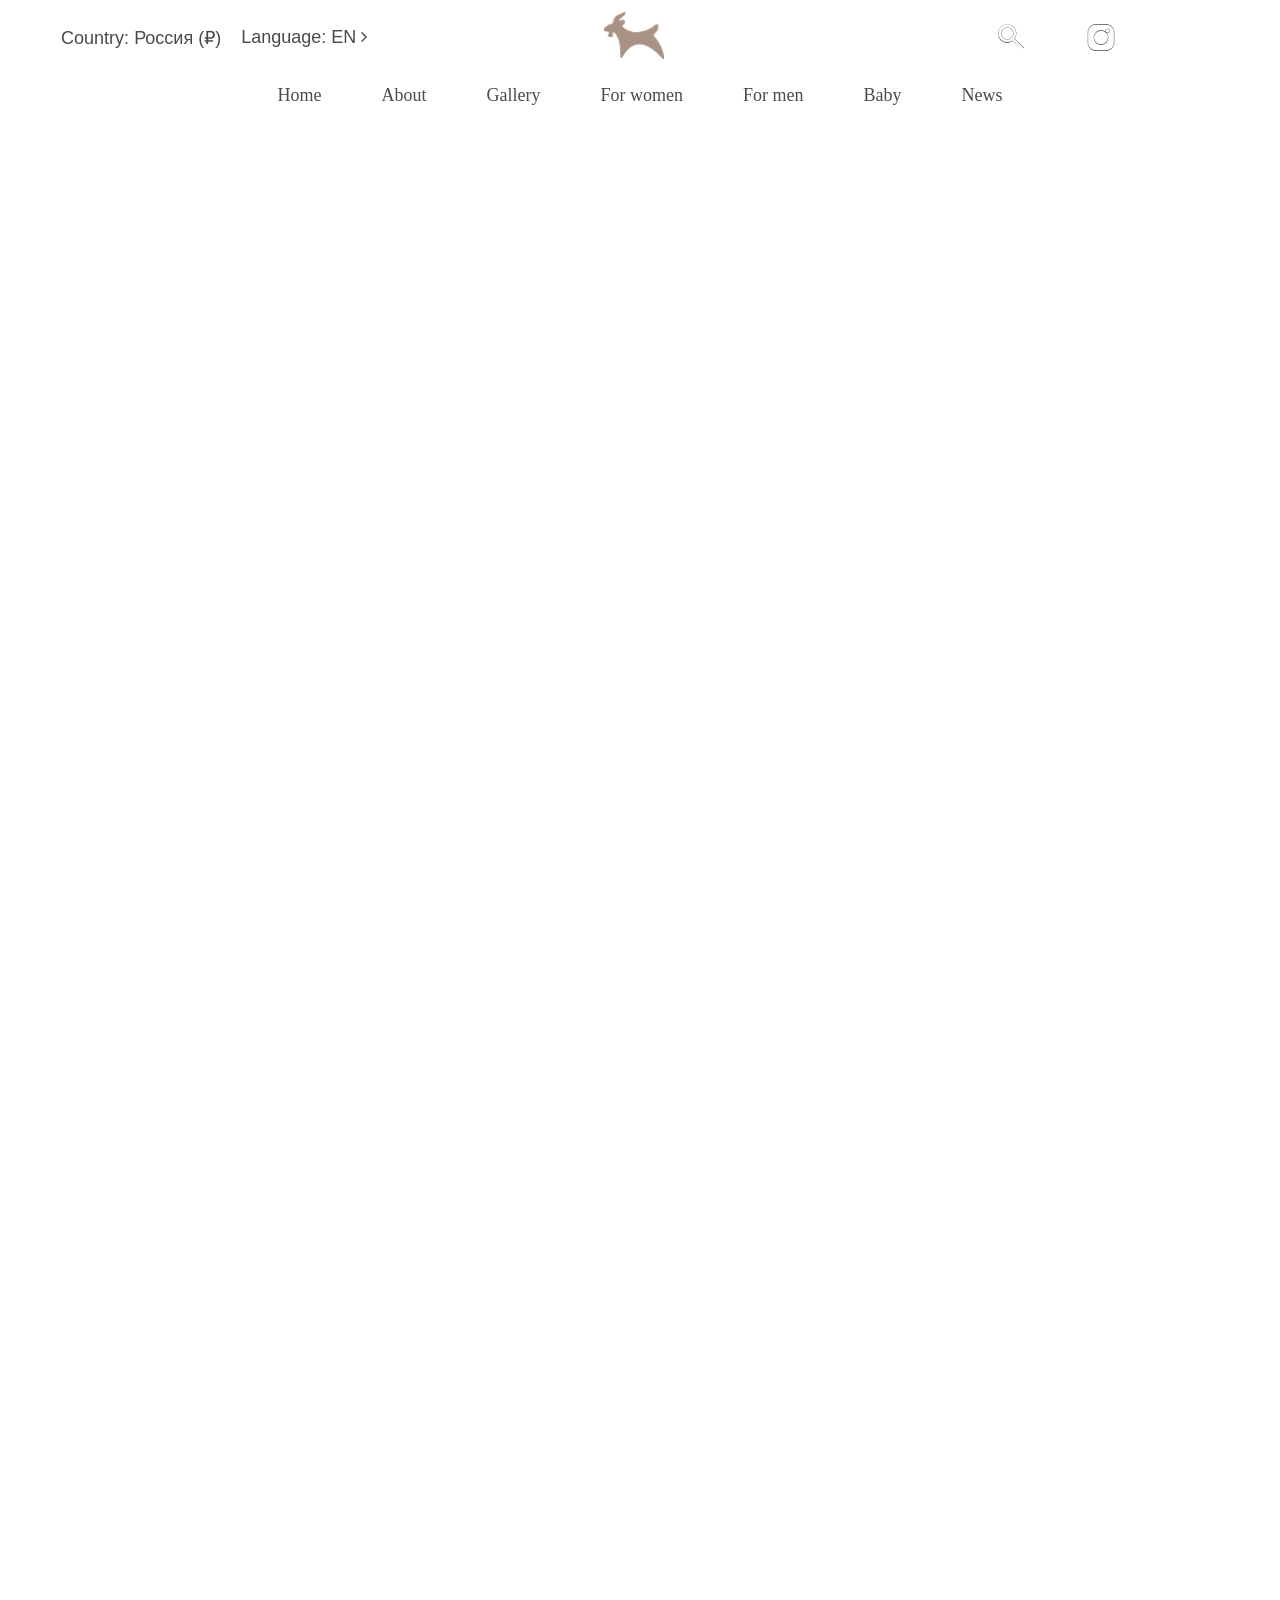
==== commit 5f244726: "Minor fixes" ====
--- a/index.html
+++ b/index.html
@@ -20,16 +20,16 @@
             <div class="flex-row nav-top">
                 <div class="nav-top-cont flex nowrap">
                     <div class="countries flex">
-                        <button class="btn-country" id="btn-country"><span id="country" class="languageable">Страна:</span> <span id="country-name">Россия (&#8381;)</span></bu	tton>
-                        <button class="btn-language" id="btn-lang"><span id="lang" class="languageable">Язык:</span> <span id="lang-symbol" class="languageable">RU</span>&nbsp;<span class="lang-ind"></span></button>
+                        <button class="btn-country" id="btn-country"><span id="country">Страна:</span> <span id="country-name">Россия (&#8381;)</span></button>
+                        <button class="btn-language" id="btn-lang"><span id="lang">Язык:</span> <span id="langAbb">RU</span>&nbsp;<span class="lang-ind"></span></button>
                         <div class="modal-wrapper-lang flex" id="modal-lang">
                             <div class="modal-content-lang">
                                 <ul>
-                                    <li><a href="#" id="lang-ru" class="lang-btn" onclick="changeLanguage('RU')">Русский</a></li>
-                                    <li><a href="#" id="lang-en" class="lang-btn" onclick="changeLanguage('EN')">English</a></li>
-                                    <li><a href="#" id="lang-cs" class="lang-btn" onclick="changeLanguage('CS')">Čeština</a></li>
-                                    <li><a href="#" id="lang-it" class="lang-btn" onclick="changeLanguage('IT')">Italiano</a></li>
-                                    <li><a href="#" id="lang-zh" class="lang-btn" onclick="changeLanguage('ZH')">中文</a></li>
+                                    <li><a href="#" id="RU" class="lang-btn" onclick="changeLanguage(event, 'RU')">Russian</a></li>
+                                    <li><a href="#" id="EN" class="lang-btn" onclick="changeLanguage(event, 'EN')">English</a></li>
+                                    <li><a href="#" id="CZ" class="lang-btn" onclick="changeLanguage(event, 'CZ')">Czech</a></li>
+                                    <li><a href="#" id="IT" class="lang-btn" onclick="changeLanguage(event, 'IT')">Italian</a></li>
+                                    <li><a href="#" id="CH" class="lang-btn" onclick="changeLanguage(event, 'CH')">Chinese</a></li>
                                 </ul>
                             </div>
                         </div>
@@ -50,13 +50,13 @@
             <div class="flex-row nav flex-align-middle wrap">
                 <div class="flex nav-wrapper">
                     <ul class="nav-list">
-                        <li><a href="#" target="_blank" rel="noopener noreferrer"  class="menu-btn" id="home"><span id="home-page" class="languageable">Главная</span></a></li>
-                        <li><a href="#" target="_blank" rel="noopener noreferrer"  class="menu-btn" id="about"><span id="about-page" class="languageable">О нас</span></a></li>
-                        <li><a href="#" target="_blank" rel="noopener noreferrer"  class="menu-btn" id="gallery"><span id="gallery-page" class="languageable">Галерея</span></a></li>
-                        <li><a href="#" target="_blank" rel="noopener noreferrer"  class="menu-btn" id="women"><span id="women-page" class="languageable">Для женщин</span></a></li>
-                        <li><a href="#" target="_blank" rel="noopener noreferrer"  class="menu-btn" id="men"><span id="men-page" class="languageable">Для мужчин</span></a></li>
-                        <li><a href="#" target="_blank" rel="noopener noreferrer"  class="menu-btn" id="children"><span id="children-page" class="languageable">Десткое</span></a></li>
-                        <li><a href="#" target="_blank" rel="noopener noreferrer"  class="menu-btn"><span id="blog-page" class="languageable">Новости</span></a></li>
+                        <li><a href="#" target="_blank" rel="noopener noreferrer"  class="menu-btn" id="main"><span id="home-page">Главная</span></a></li>
+                        <li><a href="#" target="_blank" rel="noopener noreferrer"  class="menu-btn" id="about"><span id="about-page">О нас</span></a></li>
+                        <li><a href="#" target="_blank" rel="noopener noreferrer"  class="menu-btn" id="gallery"><span id="gallery-page">Галерея</span></a></li>
+                        <li><a href="#" target="_blank" rel="noopener noreferrer"  class="menu-btn" id="forwomen"><span id="for-women-page">Для женщин</span></a></li>
+                        <li><a href="#" target="_blank" rel="noopener noreferrer"  class="menu-btn" id="formen"><span id="for-men-page">Для мужчин</span></a></li>
+                        <li><a href="#" target="_blank" rel="noopener noreferrer"  class="menu-btn" id="baby"><span id="for-children-page">Десткое</span></a></li>
+                        <li><a href="#" target="_blank" rel="noopener noreferrer"  class="menu-btn" id="blog"><span id="blog-page">Новости</span></a></li>
                     </ul>
                 </div>
                 <div class="flex sub-nav-main-wrapper" id="main-sub"></div>
@@ -90,48 +90,48 @@
                         </div>
                     </div>
                     <div class="flex-row nowrap flex-align-middle width-100 modal-country-title-2">
-                        <span id="choose-country" class="choose-country languageable">Выберите страну</span>
+                        <span class="choose-country" id="chooseCountry">Выберите страну</span>
                     </div>
                     <div class="modal-country-content flex wrap">
                         <div class="flex-row width-100 nowrap">
                             <div class="flex-column width-100 height-100 wrap">
                                 <span class="country-list-europe">
-                                    <span id="area-europe" class="languageable">Европа:</span>
+                                    <span id="area-europe">Европа:</span>
                                     <ul class="country-list">
-										<li><a href="#" id="country-austria" onclick="changeCountry('austria')" class="country-btn">Австрия</a></li>
-										<li><a href="#" id="country-armenia" onclick="changeCountry('armenia')" class="country-btn">Армения</a></li>
-										<li><a href="#" id="country-belarus" onclick="changeCountry('belarus')" class="country-btn">Беларусь</a></li>
-										<li><a href="#" id="country-belgium" onclick="changeCountry('belgium')" class="country-btn">Бельгия</a></li>
-										<li><a href="#" id="country-bulgaria" onclick="changeCountry('bulgaria')" class="country-btn">Болгария</a></li>
-										<li><a href="#" id="country-uk" onclick="changeCountry('uk')" class="country-btn">Великобритания</a></li>
-										<li><a href="#" id="country-hungary" onclick="changeCountry('hungary')" class="country-btn">Венгрия</a></li>
-										<li><a href="#" id="country-germany" onclick="changeCountry('germany')" class="country-btn">Германия</a></li>
-										<li><a href="#" id="country-greece" onclick="changeCountry('greece')" class="country-btn">Греция</a></li>
-										<li><a href="#" id="country-georgia" onclick="changeCountry('georgia')" class="country-btn">Грузия</a></li>
-										<li><a href="#" id="country-denmark" onclick="changeCountry('denmark')" class="country-btn">Дания</a></li>
-										<li><a href="#" id="country-ireland" onclick="changeCountry('ireland')" class="country-btn">Ирландия</a></li>
-										<li><a href="#" id="country-spain" onclick="changeCountry('spain')" class="country-btn">Испания</a></li>
-										<li><a href="#" id="country-italy" onclick="changeCountry('italy')" class="country-btn">Италия</a></li>
-										<li><a href="#" id="country-cyprus" onclick="changeCountry('cyprus')" class="country-btn">Кипр</a></li>
-										<li><a href="#" id="country-latvia" onclick="changeCountry('latvia')" class="country-btn">Латвия</a></li>
-										<li><a href="#" id="country-lithuania" onclick="changeCountry('lithuania')" class="country-btn">Литва</a></li>
-										<li><a href="#" id="country-luxemburg" onclick="changeCountry('luxemburg')" class="country-btn">Люксембург</a></li>
-										<li><a href="#" id="country-malta" onclick="changeCountry('malta')" class="country-btn">Мальта</a></li>
-										<li><a href="#" id="country-monaco" onclick="changeCountry('monaco')" class="country-btn">Монако</a></li>
-										<li><a href="#" id="country-netherlands" onclick="changeCountry('netherlands')" class="country-btn">Нидерланды</a></li>
-										<li><a href="#" id="country-poland" onclick="changeCountry('poland')" class="country-btn">Польша</a></li>
-										<li><a href="#" id="country-portugal" onclick="changeCountry('portugal')" class="country-btn">Португалия</a></li>
-										<li><a href="#" id="country-russia" onclick="changeCountry('russia')" class="country-btn">Россия</a></li>
-										<li><a href="#" id="country-romania" onclick="changeCountry('romania')" class="country-btn">Румыния</a></li>
-										<li><a href="#" id="country-slovakia" onclick="changeCountry('slovakia')" class="country-btn">Словакия</a></li>
-										<li><a href="#" id="country-slovenia" onclick="changeCountry('slovenia')" class="country-btn">Словения</a></li>
-										<li><a href="#" id="country-ukraine" onclick="changeCountry('ukraine')" class="country-btn">Украина</a></li>
-										<li><a href="#" id="country-finland" onclick="changeCountry('finland')" class="country-btn">Финляндия</a></li>
-										<li><a href="#" id="country-france" onclick="changeCountry('france')" class="country-btn">Франция</a></li>
-										<li><a href="#" id="country-croatia" onclick="changeCountry('croatia')" class="country-btn">Хорватия</a></li>
-										<li><a href="#" id="country-czech" onclick="changeCountry('czech')" class="country-btn">Чехия</a></li>
-										<li><a href="#" id="country-sweden" onclick="changeCountry('sweden')" class="country-btn">Швеция</a></li>
-										<li><a href="#" id="country-estonia" onclick="changeCountry('estonia')" class="country-btn">Эстония</a></li>
+                                        <li><a href="#" id="AUT" onclick="changeCountry(event, 'AUT')" class="country-btn">Австрия</a></li>
+                                        <li><a href="#" id="ARM" onclick="changeCountry(event, 'ARM')" class="country-btn">Армения</a></li>
+                                        <li><a href="#" id="BLR" onclick="changeCountry(event, 'BLR')" class="country-btn">Беларусь</a></li>
+                                        <li><a href="#" id="BEL" onclick="changeCountry(event, 'BEL')" class="country-btn">Бельгия</a></li>
+                                        <li><a href="#" id="BGR" onclick="changeCountry(event, 'BGR')" class="country-btn">Болгария</a></li>
+                                        <li><a href="#" id="GBR" onclick="changeCountry(event, 'GBR')" class="country-btn">Великобритания</a></li>
+                                        <li><a href="#" id="HUN" onclick="changeCountry(event, 'HUN')" class="country-btn">Венгрия</a></li>
+                                        <li><a href="#" id="DEU" onclick="changeCountry(event, 'DEU')" class="country-btn">Германия</a></li>
+                                        <li><a href="#" id="GRC" onclick="changeCountry(event, 'GRC')" class="country-btn">Греция</a></li>
+                                        <li><a href="#" id="GEO" onclick="changeCountry(event, 'GEO')" class="country-btn">Грузия</a></li>
+                                        <li><a href="#" id="DNK" onclick="changeCountry(event, 'DNK')" class="country-btn">Дания</a></li>
+                                        <li><a href="#" id="IRL" onclick="changeCountry(event, 'IRL')" class="country-btn">Ирландия</a></li>
+                                        <li><a href="#" id="ESP" onclick="changeCountry(event, 'ESP')" class="country-btn">Испания</a></li>
+                                        <li><a href="#" id="ITA" onclick="changeCountry(event, 'ITA')" class="country-btn">Италия</a></li>
+                                        <li><a href="#" id="CYP" onclick="changeCountry(event, 'CYP')" class="country-btn">Кипр</a></li>
+                                        <li><a href="#" id="LVA" onclick="changeCountry(event, 'LVA')" class="country-btn">Латвия</a></li>
+                                        <li><a href="#" id="LTU" onclick="changeCountry(event, 'LTU')" class="country-btn">Литва</a></li>
+                                        <li><a href="#" id="LUX" onclick="changeCountry(event, 'LUX')" class="country-btn">Люксенбург</a></li>
+                                        <li><a href="#" id="MLT" onclick="changeCountry(event, 'MLT')" class="country-btn">Мальта</a></li>
+                                        <li><a href="#" id="MCO" onclick="changeCountry(event, 'MCO')" class="country-btn">Монако</a></li>
+                                        <li><a href="#" id="NLD" onclick="changeCountry(event, 'NLD')" class="country-btn">Нидерланды</a></li>
+                                        <li><a href="#" id="POL" onclick="changeCountry(event, 'POL')" class="country-btn">Польша</a></li>
+                                        <li><a href="#" id="PRT" onclick="changeCountry(event, 'PRT')" class="country-btn">Португалия</a></li>
+                                        <li><a href="#" id="RUS" onclick="changeCountry(event, 'RUS')" class="country-btn">Россия</a></li>
+                                        <li><a href="#" id="ROU" onclick="changeCountry(event, 'ROU')" class="country-btn">Румыния</a></li>
+                                        <li><a href="#" id="SVK" onclick="changeCountry(event, 'SVK')" class="country-btn">Словакия</a></li>
+                                        <li><a href="#" id="SVN" onclick="changeCountry(event, 'SVN')" class="country-btn">Словения</a></li>
+                                        <li><a href="#" id="UKR" onclick="changeCountry(event, 'UKR')" class="country-btn">Украина</a></li>
+                                        <li><a href="#" id="FIN" onclick="changeCountry(event, 'FIN')" class="country-btn">Финляндия</a></li>
+                                        <li><a href="#" id="FRA" onclick="changeCountry(event, 'FRA')" class="country-btn">Франция</a></li>
+                                        <li><a href="#" id="HRV" onclick="changeCountry(event, 'HRV')" class="country-btn">Хорватия</a></li>
+                                        <li><a href="#" id="CZE" onclick="changeCountry(event, 'CZE')" class="country-btn">Чехия</a></li>
+                                        <li><a href="#" id="SWE" onclick="changeCountry(event, 'SWE')" class="country-btn">Швеция</a></li>
+                                        <li><a href="#" id="EST" onclick="changeCountry(event, 'EST')" class="country-btn">Эстония</a></li>
                                     </ul>
                                 </span>
                             </div>
@@ -139,21 +139,21 @@
                         <div class="flex-row width-100">
                             <div class="flex-column nowrap col-1-2 align-items-center">
                                 <span class="country-list-america">
-                                    <span id="area-america" class="languageable">Америка:</span>
+                                    <span id="area-america">Америка:</span>
                                     <ul class="country-list-2">
-                                        <li><a href="#" id="country-usa" onclick="changeCountry('usa')" class="country-btn">США</a></li>
-                                        <li><a href="#" id="country-canada" onclick="changeCountry('canada')" class="country-btn">Канада</a></li>
-                                        <li><a href="#" id="country-mexico" onclick="changeCountry('mexico')" class="country-btn">Мексика</a></li>
+                                        <li><a href="#" id="USA" onclick="changeCountry(event, 'USA')" class="country-btn">США</a></li>
+                                        <li><a href="#" id="CAN" onclick="changeCountry(event, 'CAN')" class="country-btn">Канада</a></li>
+                                        <li><a href="#" id="MEX" onclick="changeCountry(event, 'MEX')" class="country-btn">Мексика</a></li>
                                     </ul>
                                 </span>
                             </div>
                             <div class="flex-column nowrap col-1-2 align-items-center">
                                 <span class="country-list-asia">
-                                    <span id="area-asia" class="languageable">Азия:</span>
+                                    <span id="area-asia">Азия:</span>
                                     <ul class="country-list-2">
-                                        <li><a href="#" id="country-china" onclick="changeCountry('china')" class="country-btn">Китай</a></li>
-                                        <li><a href="#" id="country-japan" onclick="changeCountry('japan')" class="country-btn">Япония</a></li>
-                                        <li><a href="#" id="country-korea" onclick="changeCountry('korea')" class="country-btn">Южная Корея</a></li>
+                                        <li><a href="#" id="CHN" onclick="changeCountry(event, 'CHN')" class="country-btn">Китай</a></li>
+                                        <li><a href="#" id="JPN" onclick="changeCountry(event, 'JPN')" class="country-btn">Япония</a></li>
+                                        <li><a href="#" id="KOR" onclick="changeCountry(event, 'KOR')" class="country-btn">Южная Корея</a></li>
                                     </ul>
                                 </span>
                             </div>
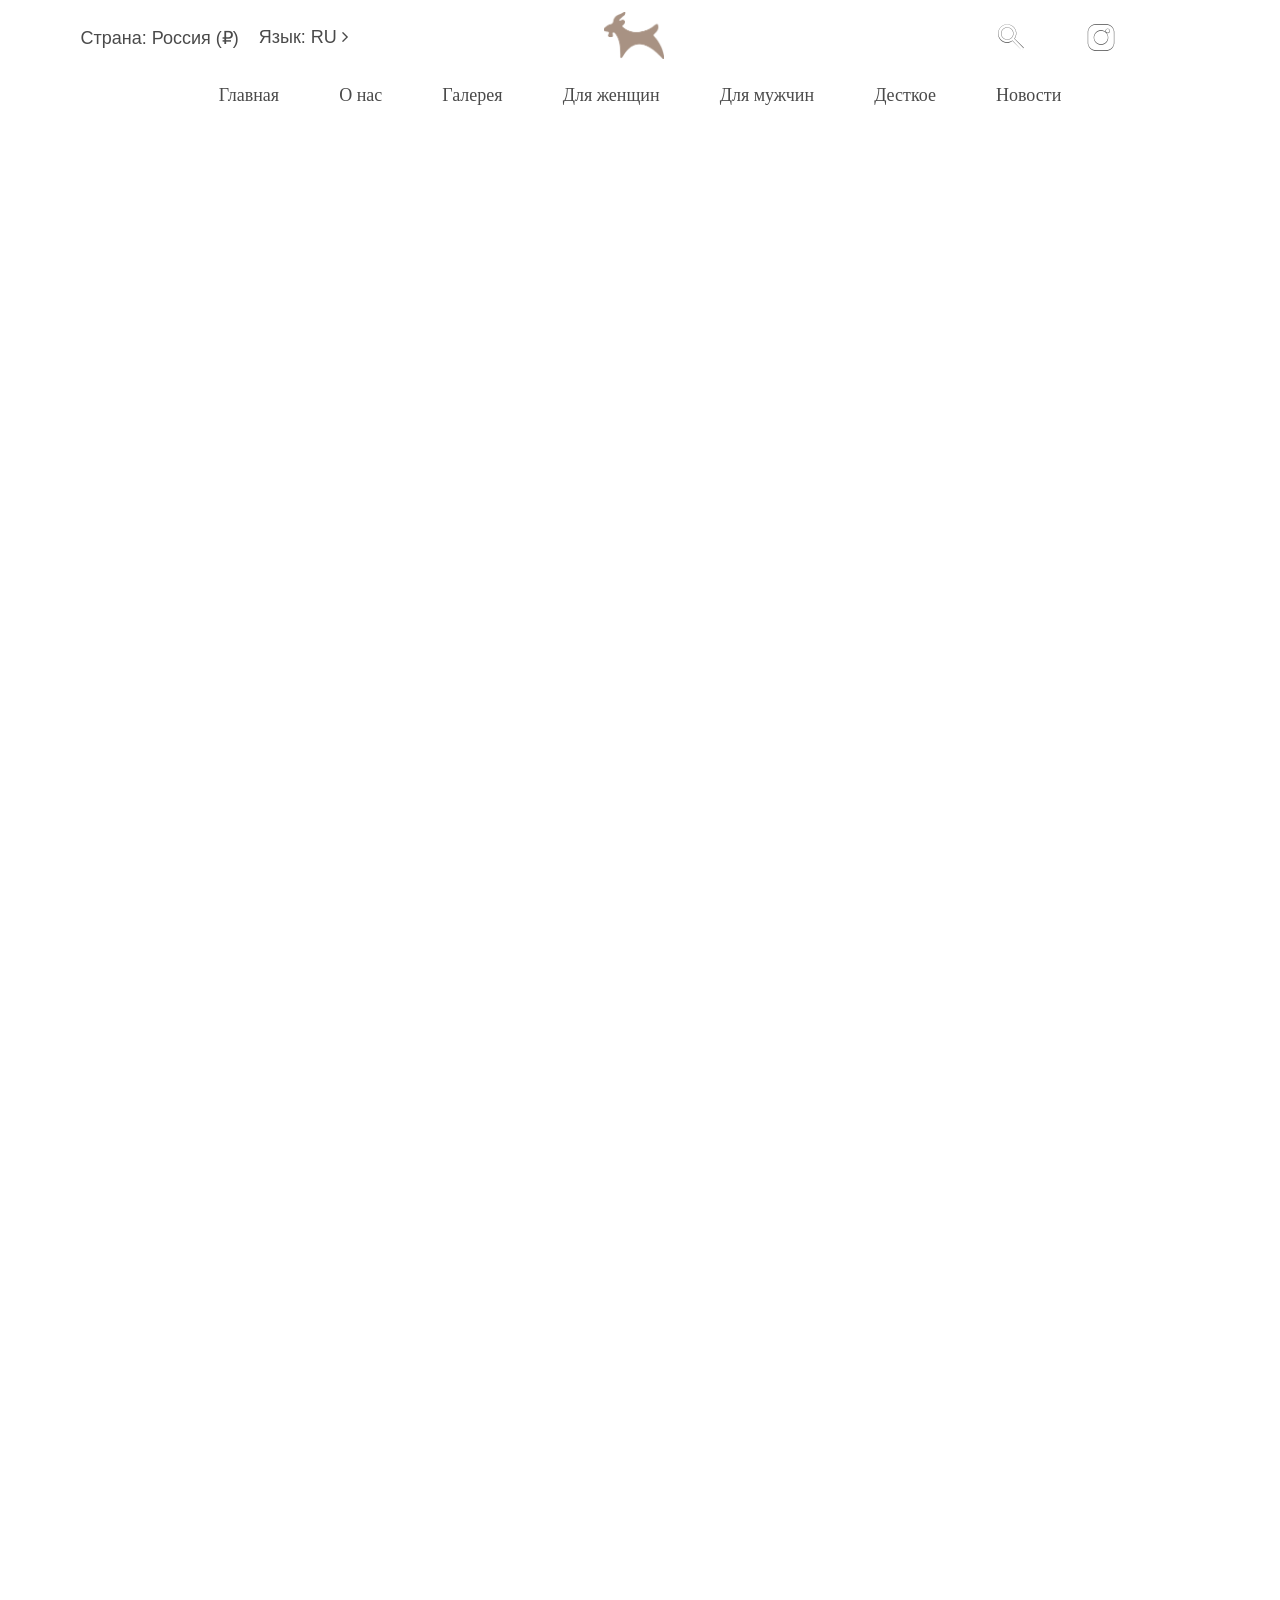
==== commit 5331f7c1: "Incorrect files previous time" ====
--- a/index.html
+++ b/index.html
@@ -20,16 +20,16 @@
             <div class="flex-row nav-top">
                 <div class="nav-top-cont flex nowrap">
                     <div class="countries flex">
-                        <button class="btn-country" id="btn-country"><span id="country">Страна:</span> <span id="country-name">Россия (&#8381;)</span></button>
-                        <button class="btn-language" id="btn-lang"><span id="lang">Язык:</span> <span id="langAbb">RU</span>&nbsp;<span class="lang-ind"></span></button>
+                        <button class="btn-country" id="btn-country"><span id="country" class="languageable">Страна:</span> <span id="country-name">Россия (&#8381;)</span></bu	tton>
+                        <button class="btn-language" id="btn-lang"><span id="lang" class="languageable">Язык:</span> <span id="lang-symbol" class="languageable">RU</span>&nbsp;<span class="lang-ind"></span></button>
                         <div class="modal-wrapper-lang flex" id="modal-lang">
                             <div class="modal-content-lang">
                                 <ul>
-                                    <li><a href="#" id="RU" class="lang-btn" onclick="changeLanguage(event, 'RU')">Russian</a></li>
-                                    <li><a href="#" id="EN" class="lang-btn" onclick="changeLanguage(event, 'EN')">English</a></li>
-                                    <li><a href="#" id="CZ" class="lang-btn" onclick="changeLanguage(event, 'CZ')">Czech</a></li>
-                                    <li><a href="#" id="IT" class="lang-btn" onclick="changeLanguage(event, 'IT')">Italian</a></li>
-                                    <li><a href="#" id="CH" class="lang-btn" onclick="changeLanguage(event, 'CH')">Chinese</a></li>
+                                    <li><a href="#" id="lang-ru" class="lang-btn" onclick="changeLanguage('RU')">Русский</a></li>
+                                    <li><a href="#" id="lang-en" class="lang-btn" onclick="changeLanguage('EN')">English</a></li>
+                                    <li><a href="#" id="lang-cs" class="lang-btn" onclick="changeLanguage('CS')">Čeština</a></li>
+                                    <li><a href="#" id="lang-it" class="lang-btn" onclick="changeLanguage('IT')">Italiano</a></li>
+                                    <li><a href="#" id="lang-zh" class="lang-btn" onclick="changeLanguage('ZH')">中文</a></li>
                                 </ul>
                             </div>
                         </div>
@@ -50,13 +50,13 @@
             <div class="flex-row nav flex-align-middle wrap">
                 <div class="flex nav-wrapper">
                     <ul class="nav-list">
-                        <li><a href="#" target="_blank" rel="noopener noreferrer"  class="menu-btn" id="main"><span id="home-page">Главная</span></a></li>
-                        <li><a href="#" target="_blank" rel="noopener noreferrer"  class="menu-btn" id="about"><span id="about-page">О нас</span></a></li>
-                        <li><a href="#" target="_blank" rel="noopener noreferrer"  class="menu-btn" id="gallery"><span id="gallery-page">Галерея</span></a></li>
-                        <li><a href="#" target="_blank" rel="noopener noreferrer"  class="menu-btn" id="forwomen"><span id="for-women-page">Для женщин</span></a></li>
-                        <li><a href="#" target="_blank" rel="noopener noreferrer"  class="menu-btn" id="formen"><span id="for-men-page">Для мужчин</span></a></li>
-                        <li><a href="#" target="_blank" rel="noopener noreferrer"  class="menu-btn" id="baby"><span id="for-children-page">Десткое</span></a></li>
-                        <li><a href="#" target="_blank" rel="noopener noreferrer"  class="menu-btn" id="blog"><span id="blog-page">Новости</span></a></li>
+                        <li><a href="#" target="_blank" rel="noopener noreferrer"  class="menu-btn" id="home"><span id="home-page" class="languageable">Главная</span></a></li>
+                        <li><a href="#" target="_blank" rel="noopener noreferrer"  class="menu-btn" id="about"><span id="about-page" class="languageable">О нас</span></a></li>
+                        <li><a href="#" target="_blank" rel="noopener noreferrer"  class="menu-btn" id="gallery"><span id="gallery-page" class="languageable">Галерея</span></a></li>
+                        <li><a href="#" target="_blank" rel="noopener noreferrer"  class="menu-btn" id="women"><span id="women-page" class="languageable">Для женщин</span></a></li>
+                        <li><a href="#" target="_blank" rel="noopener noreferrer"  class="menu-btn" id="men"><span id="men-page" class="languageable">Для мужчин</span></a></li>
+                        <li><a href="#" target="_blank" rel="noopener noreferrer"  class="menu-btn" id="children"><span id="children-page" class="languageable">Десткое</span></a></li>
+                        <li><a href="#" target="_blank" rel="noopener noreferrer"  class="menu-btn" id="blog"><span id="blog-page" class="languageable">Новости</span></a></li>
                     </ul>
                 </div>
                 <div class="flex sub-nav-main-wrapper" id="main-sub"></div>
@@ -90,48 +90,48 @@
                         </div>
                     </div>
                     <div class="flex-row nowrap flex-align-middle width-100 modal-country-title-2">
-                        <span class="choose-country" id="chooseCountry">Выберите страну</span>
+                        <span id="choose-country" class="choose-country languageable">Выберите страну</span>
                     </div>
                     <div class="modal-country-content flex wrap">
                         <div class="flex-row width-100 nowrap">
                             <div class="flex-column width-100 height-100 wrap">
                                 <span class="country-list-europe">
-                                    <span id="area-europe">Европа:</span>
+                                    <span id="area-europe" class="languageable">Европа:</span>
                                     <ul class="country-list">
-                                        <li><a href="#" id="AUT" onclick="changeCountry(event, 'AUT')" class="country-btn">Австрия</a></li>
-                                        <li><a href="#" id="ARM" onclick="changeCountry(event, 'ARM')" class="country-btn">Армения</a></li>
-                                        <li><a href="#" id="BLR" onclick="changeCountry(event, 'BLR')" class="country-btn">Беларусь</a></li>
-                                        <li><a href="#" id="BEL" onclick="changeCountry(event, 'BEL')" class="country-btn">Бельгия</a></li>
-                                        <li><a href="#" id="BGR" onclick="changeCountry(event, 'BGR')" class="country-btn">Болгария</a></li>
-                                        <li><a href="#" id="GBR" onclick="changeCountry(event, 'GBR')" class="country-btn">Великобритания</a></li>
-                                        <li><a href="#" id="HUN" onclick="changeCountry(event, 'HUN')" class="country-btn">Венгрия</a></li>
-                                        <li><a href="#" id="DEU" onclick="changeCountry(event, 'DEU')" class="country-btn">Германия</a></li>
-                                        <li><a href="#" id="GRC" onclick="changeCountry(event, 'GRC')" class="country-btn">Греция</a></li>
-                                        <li><a href="#" id="GEO" onclick="changeCountry(event, 'GEO')" class="country-btn">Грузия</a></li>
-                                        <li><a href="#" id="DNK" onclick="changeCountry(event, 'DNK')" class="country-btn">Дания</a></li>
-                                        <li><a href="#" id="IRL" onclick="changeCountry(event, 'IRL')" class="country-btn">Ирландия</a></li>
-                                        <li><a href="#" id="ESP" onclick="changeCountry(event, 'ESP')" class="country-btn">Испания</a></li>
-                                        <li><a href="#" id="ITA" onclick="changeCountry(event, 'ITA')" class="country-btn">Италия</a></li>
-                                        <li><a href="#" id="CYP" onclick="changeCountry(event, 'CYP')" class="country-btn">Кипр</a></li>
-                                        <li><a href="#" id="LVA" onclick="changeCountry(event, 'LVA')" class="country-btn">Латвия</a></li>
-                                        <li><a href="#" id="LTU" onclick="changeCountry(event, 'LTU')" class="country-btn">Литва</a></li>
-                                        <li><a href="#" id="LUX" onclick="changeCountry(event, 'LUX')" class="country-btn">Люксенбург</a></li>
-                                        <li><a href="#" id="MLT" onclick="changeCountry(event, 'MLT')" class="country-btn">Мальта</a></li>
-                                        <li><a href="#" id="MCO" onclick="changeCountry(event, 'MCO')" class="country-btn">Монако</a></li>
-                                        <li><a href="#" id="NLD" onclick="changeCountry(event, 'NLD')" class="country-btn">Нидерланды</a></li>
-                                        <li><a href="#" id="POL" onclick="changeCountry(event, 'POL')" class="country-btn">Польша</a></li>
-                                        <li><a href="#" id="PRT" onclick="changeCountry(event, 'PRT')" class="country-btn">Португалия</a></li>
-                                        <li><a href="#" id="RUS" onclick="changeCountry(event, 'RUS')" class="country-btn">Россия</a></li>
-                                        <li><a href="#" id="ROU" onclick="changeCountry(event, 'ROU')" class="country-btn">Румыния</a></li>
-                                        <li><a href="#" id="SVK" onclick="changeCountry(event, 'SVK')" class="country-btn">Словакия</a></li>
-                                        <li><a href="#" id="SVN" onclick="changeCountry(event, 'SVN')" class="country-btn">Словения</a></li>
-                                        <li><a href="#" id="UKR" onclick="changeCountry(event, 'UKR')" class="country-btn">Украина</a></li>
-                                        <li><a href="#" id="FIN" onclick="changeCountry(event, 'FIN')" class="country-btn">Финляндия</a></li>
-                                        <li><a href="#" id="FRA" onclick="changeCountry(event, 'FRA')" class="country-btn">Франция</a></li>
-                                        <li><a href="#" id="HRV" onclick="changeCountry(event, 'HRV')" class="country-btn">Хорватия</a></li>
-                                        <li><a href="#" id="CZE" onclick="changeCountry(event, 'CZE')" class="country-btn">Чехия</a></li>
-                                        <li><a href="#" id="SWE" onclick="changeCountry(event, 'SWE')" class="country-btn">Швеция</a></li>
-                                        <li><a href="#" id="EST" onclick="changeCountry(event, 'EST')" class="country-btn">Эстония</a></li>
+										<li><a href="#" id="country-austria" onclick="changeCountry('austria')" class="country-btn">Австрия</a></li>
+										<li><a href="#" id="country-armenia" onclick="changeCountry('armenia')" class="country-btn">Армения</a></li>
+										<li><a href="#" id="country-belarus" onclick="changeCountry('belarus')" class="country-btn">Беларусь</a></li>
+										<li><a href="#" id="country-belgium" onclick="changeCountry('belgium')" class="country-btn">Бельгия</a></li>
+										<li><a href="#" id="country-bulgaria" onclick="changeCountry('bulgaria')" class="country-btn">Болгария</a></li>
+										<li><a href="#" id="country-uk" onclick="changeCountry('uk')" class="country-btn">Великобритания</a></li>
+										<li><a href="#" id="country-hungary" onclick="changeCountry('hungary')" class="country-btn">Венгрия</a></li>
+										<li><a href="#" id="country-germany" onclick="changeCountry('germany')" class="country-btn">Германия</a></li>
+										<li><a href="#" id="country-greece" onclick="changeCountry('greece')" class="country-btn">Греция</a></li>
+										<li><a href="#" id="country-georgia" onclick="changeCountry('georgia')" class="country-btn">Грузия</a></li>
+										<li><a href="#" id="country-denmark" onclick="changeCountry('denmark')" class="country-btn">Дания</a></li>
+										<li><a href="#" id="country-ireland" onclick="changeCountry('ireland')" class="country-btn">Ирландия</a></li>
+										<li><a href="#" id="country-spain" onclick="changeCountry('spain')" class="country-btn">Испания</a></li>
+										<li><a href="#" id="country-italy" onclick="changeCountry('italy')" class="country-btn">Италия</a></li>
+										<li><a href="#" id="country-cyprus" onclick="changeCountry('cyprus')" class="country-btn">Кипр</a></li>
+										<li><a href="#" id="country-latvia" onclick="changeCountry('latvia')" class="country-btn">Латвия</a></li>
+										<li><a href="#" id="country-lithuania" onclick="changeCountry('lithuania')" class="country-btn">Литва</a></li>
+										<li><a href="#" id="country-luxembourg" onclick="changeCountry('luxembourg')" class="country-btn">Люксембург</a></li>
+										<li><a href="#" id="country-malta" onclick="changeCountry('malta')" class="country-btn">Мальта</a></li>
+										<li><a href="#" id="country-monaco" onclick="changeCountry('monaco')" class="country-btn">Монако</a></li>
+										<li><a href="#" id="country-netherlands" onclick="changeCountry('netherlands')" class="country-btn">Нидерланды</a></li>
+										<li><a href="#" id="country-poland" onclick="changeCountry('poland')" class="country-btn">Польша</a></li>
+										<li><a href="#" id="country-portugal" onclick="changeCountry('portugal')" class="country-btn">Португалия</a></li>
+										<li><a href="#" id="country-russia" onclick="changeCountry('russia')" class="country-btn">Россия</a></li>
+										<li><a href="#" id="country-romania" onclick="changeCountry('romania')" class="country-btn">Румыния</a></li>
+										<li><a href="#" id="country-slovakia" onclick="changeCountry('slovakia')" class="country-btn">Словакия</a></li>
+										<li><a href="#" id="country-slovenia" onclick="changeCountry('slovenia')" class="country-btn">Словения</a></li>
+										<li><a href="#" id="country-ukraine" onclick="changeCountry('ukraine')" class="country-btn">Украина</a></li>
+										<li><a href="#" id="country-finland" onclick="changeCountry('finland')" class="country-btn">Финляндия</a></li>
+										<li><a href="#" id="country-france" onclick="changeCountry('france')" class="country-btn">Франция</a></li>
+										<li><a href="#" id="country-croatia" onclick="changeCountry('croatia')" class="country-btn">Хорватия</a></li>
+										<li><a href="#" id="country-czech" onclick="changeCountry('czech')" class="country-btn">Чехия</a></li>
+										<li><a href="#" id="country-sweden" onclick="changeCountry('sweden')" class="country-btn">Швеция</a></li>
+										<li><a href="#" id="country-estonia" onclick="changeCountry('estonia')" class="country-btn">Эстония</a></li>
                                     </ul>
                                 </span>
                             </div>
@@ -139,21 +139,21 @@
                         <div class="flex-row width-100">
                             <div class="flex-column nowrap col-1-2 align-items-center">
                                 <span class="country-list-america">
-                                    <span id="area-america">Америка:</span>
+                                    <span id="area-america" class="languageable">Америка:</span>
                                     <ul class="country-list-2">
-                                        <li><a href="#" id="USA" onclick="changeCountry(event, 'USA')" class="country-btn">США</a></li>
-                                        <li><a href="#" id="CAN" onclick="changeCountry(event, 'CAN')" class="country-btn">Канада</a></li>
-                                        <li><a href="#" id="MEX" onclick="changeCountry(event, 'MEX')" class="country-btn">Мексика</a></li>
+                                        <li><a href="#" id="country-usa" onclick="changeCountry('usa')" class="country-btn">США</a></li>
+                                        <li><a href="#" id="country-canada" onclick="changeCountry('canada')" class="country-btn">Канада</a></li>
+                                        <li><a href="#" id="country-mexico" onclick="changeCountry('mexico')" class="country-btn">Мексика</a></li>
                                     </ul>
                                 </span>
                             </div>
                             <div class="flex-column nowrap col-1-2 align-items-center">
                                 <span class="country-list-asia">
-                                    <span id="area-asia">Азия:</span>
+                                    <span id="area-asia" class="languageable">Азия:</span>
                                     <ul class="country-list-2">
-                                        <li><a href="#" id="CHN" onclick="changeCountry(event, 'CHN')" class="country-btn">Китай</a></li>
-                                        <li><a href="#" id="JPN" onclick="changeCountry(event, 'JPN')" class="country-btn">Япония</a></li>
-                                        <li><a href="#" id="KOR" onclick="changeCountry(event, 'KOR')" class="country-btn">Южная Корея</a></li>
+                                        <li><a href="#" id="country-china" onclick="changeCountry('china')" class="country-btn">Китай</a></li>
+                                        <li><a href="#" id="country-japan" onclick="changeCountry('japan')" class="country-btn">Япония</a></li>
+                                        <li><a href="#" id="country-korea" onclick="changeCountry('korea')" class="country-btn">Южная Корея</a></li>
                                     </ul>
                                 </span>
                             </div>
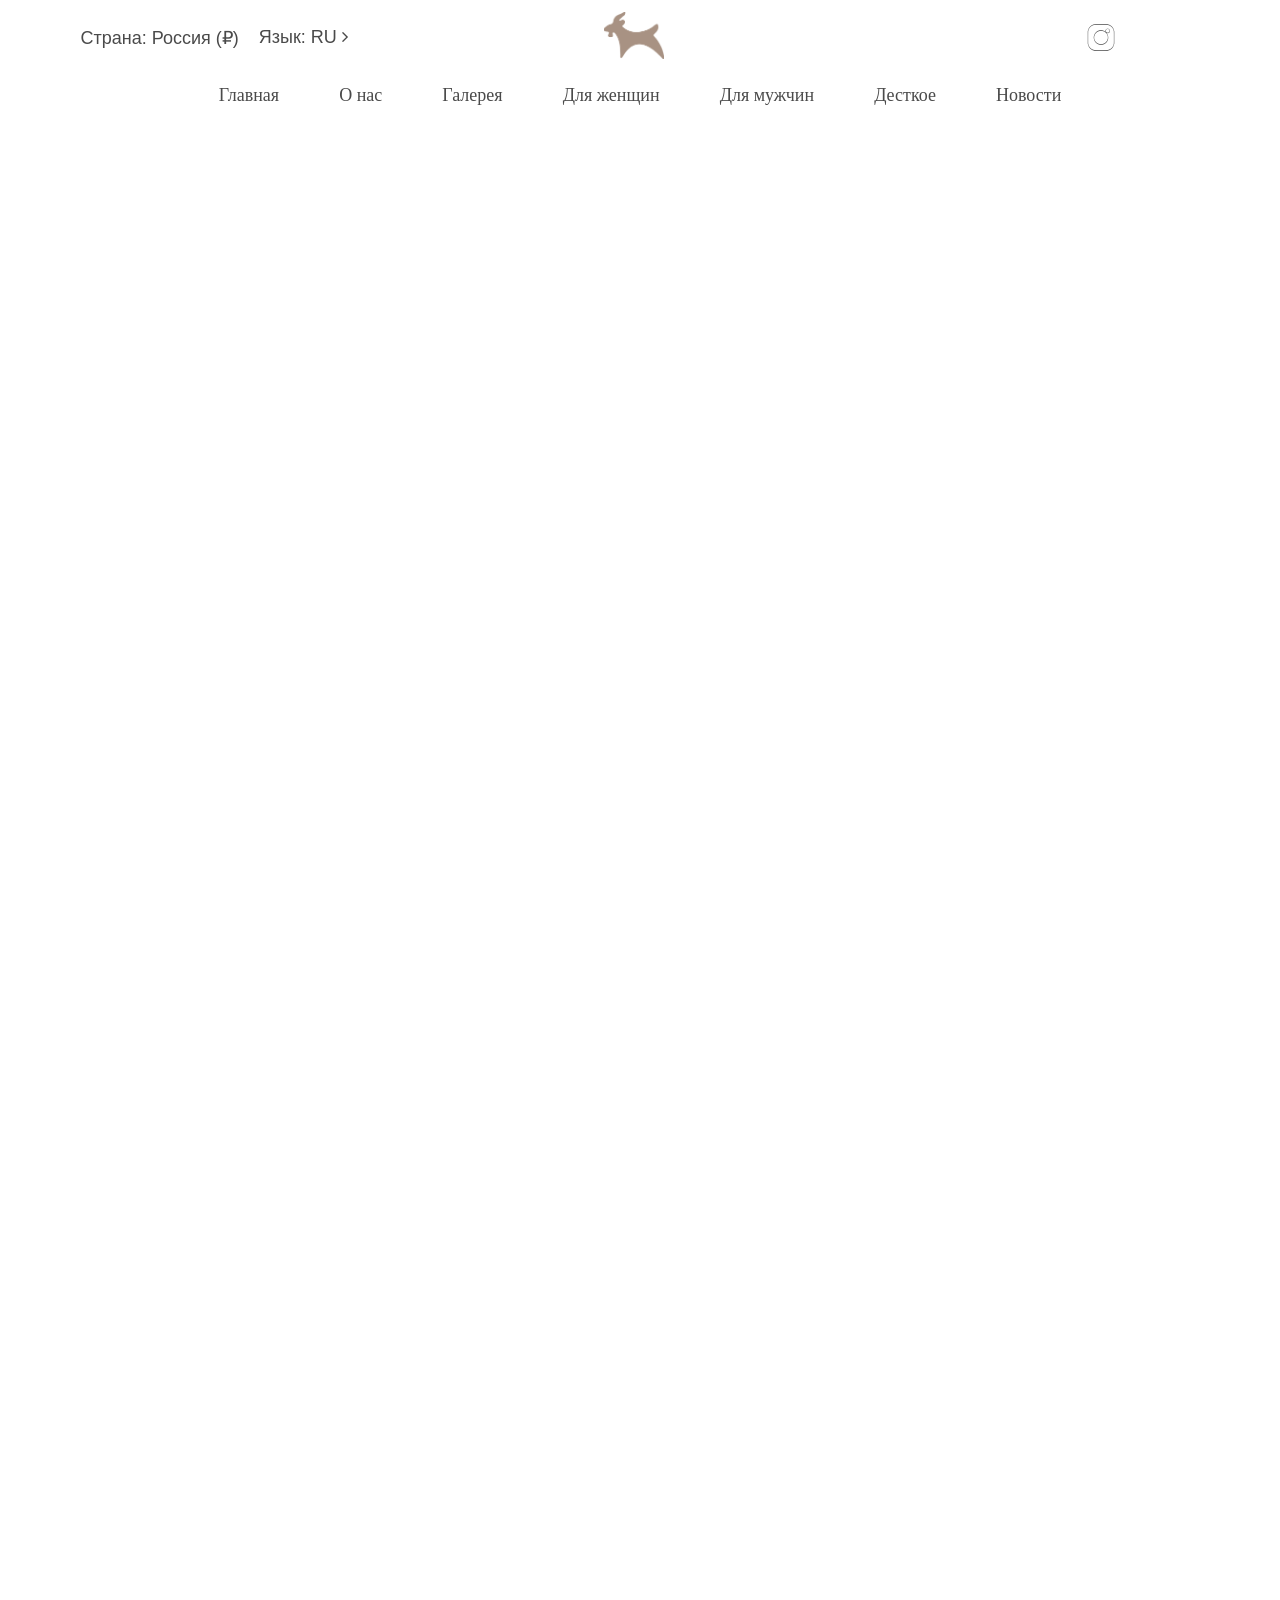
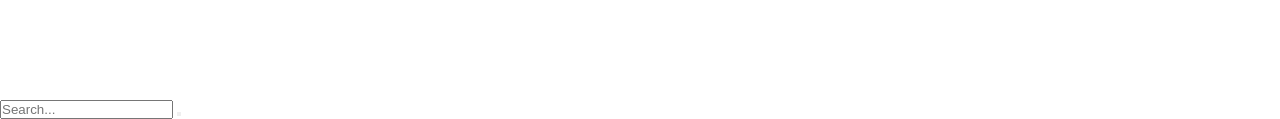
==== commit 90662551: "Minor compatibility fixes" ====
--- a/index.html
+++ b/index.html
@@ -20,8 +20,8 @@
             <div class="flex-row nav-top">
                 <div class="nav-top-cont flex nowrap">
                     <div class="countries flex">
-                        <button class="btn-country" id="btn-country"><span id="country" class="languageable">Страна:</span> <span id="country-name">Россия (&#8381;)</span></bu	tton>
-                        <button class="btn-language" id="btn-lang"><span id="lang" class="languageable">Язык:</span> <span id="lang-symbol" class="languageable">RU</span>&nbsp;<span class="lang-ind"></span></button>
+                        <button class="btn-country" id="btn-country"><span id="country">Страна:</span> <span id="country-name">Россия (&#8381;)</span></button>
+                        <button class="btn-language" id="btn-lang"><span id="lang">Язык:</span> <span id="langAbb">RU</span>&nbsp;<span class="lang-ind"></span></button>
                         <div class="modal-wrapper-lang flex" id="modal-lang">
                             <div class="modal-content-lang">
                                 <ul>
@@ -41,7 +41,7 @@
                     </div>
                     <div class="buttons-top-nav flex flex-align-middle">
                         <ul class="buttons-top-nav-list">
-                            <li><span class="seacrh-icon"></span></li>
+                            <li><span class="search-icon" id="open-search"></span></li>
                             <li><a href="https://www.instagram.com/mario__le/" target="_blank"><span class="inst-icon"></span></a></li>
                         </ul>
                     </div>
@@ -59,13 +59,13 @@
                         <li><a href="#" target="_blank" rel="noopener noreferrer"  class="menu-btn" id="blog"><span id="blog-page" class="languageable">Новости</span></a></li>
                     </ul>
                 </div>
-                <div class="flex sub-nav-main-wrapper" id="main-sub"></div>
-                <div class="flex sub-nav-about-wrapper" id="about-sub"></div>
-                <div class="flex sub-nav-gallery-wrapper" id="gallery-sub"></div>
-                <div class="flex sub-nav-forwomen-wrapper" id="forwomen-sub"></div>
-                <div class="flex sub-nav-formen-wrapper" id="formen-sub"></div>
-                <div class="flex sub-nav-baby-wrapper" id="baby-sub"></div>
-                <div class="flex sub-nav-blog-wrapper" id="blog-sub"></div>
+                <div class="flex sub-nav-main-wrapper sub-nav" id="main-sub"></div>
+                <div class="flex sub-nav-about-wrapper sub-nav" id="about-sub"></div>
+                <div class="flex sub-nav-gallery-wrapper sub-nav" id="gallery-sub"></div>
+                <div class="flex sub-nav-forwomen-wrapper sub-nav" id="forwomen-sub"></div>
+                <div class="flex sub-nav-formen-wrapper sub-nav" id="formen-sub"></div>
+                <div class="flex sub-nav-baby-wrapper sub-nav" id="baby-sub"></div>
+                <div class="flex sub-nav-blog-wrapper sub-nav" id="blog-sub"></div>
             </div>
         </div>
 
@@ -163,6 +163,17 @@
             </div>
         </div>
     </div>
+    <div class="modal-search-bg" id="modal-search">
+        <div class="modal-search-wrapper">
+            <div class="modal-search">
+                <form action="search.php" class="search-form" method="POST">
+                    <input type="search" name="query" class="search-input" placeholder="Search...">
+                    <button class="search-button" type="submit"></button>
+                </form>
+            </div>
+            <span class="close-search" id="close-search"></span>
+        </div>
+    </div>
     <!-- modals end -->
     <script src="https://ajax.googleapis.com/ajax/libs/jquery/3.3.1/jquery.min.js"></script>
     <script charset="utf-8" src="https://api-maps.yandex.ru/1.1/index.xml" type="text/javascript"></script>
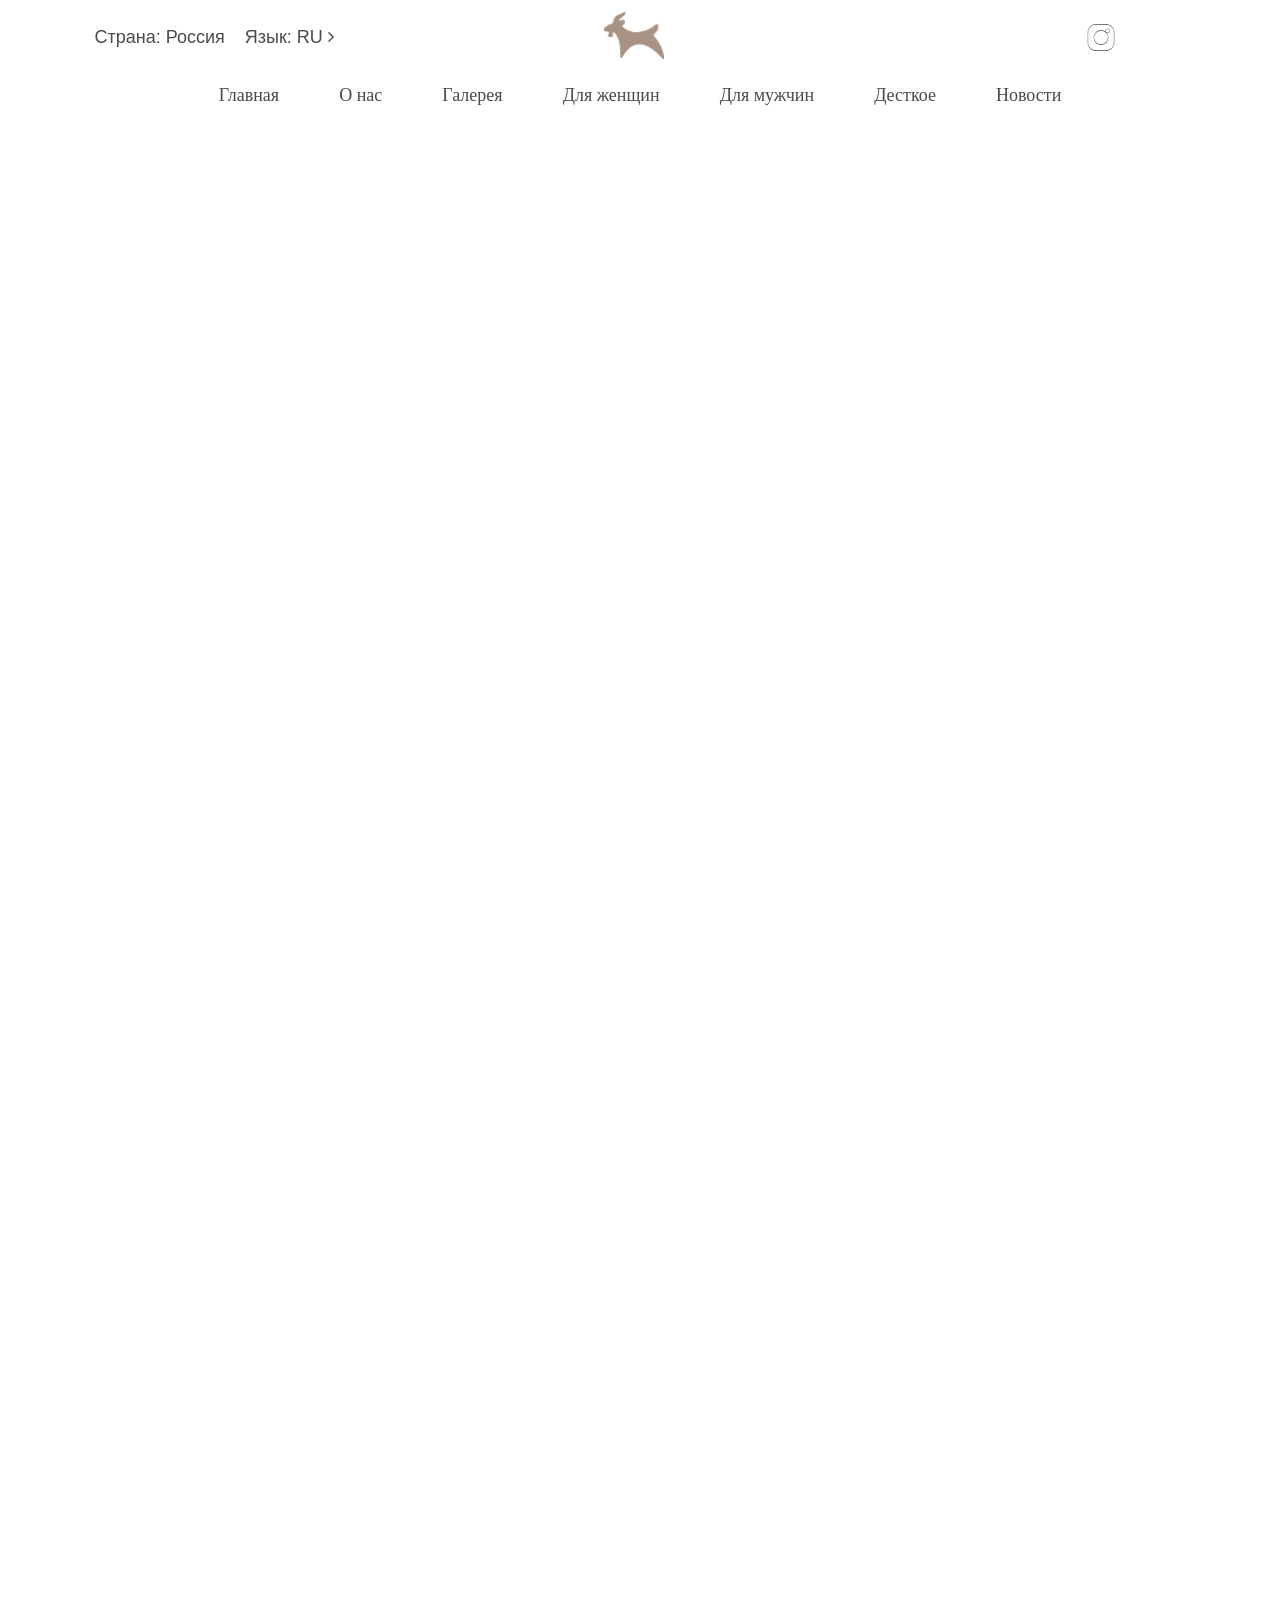
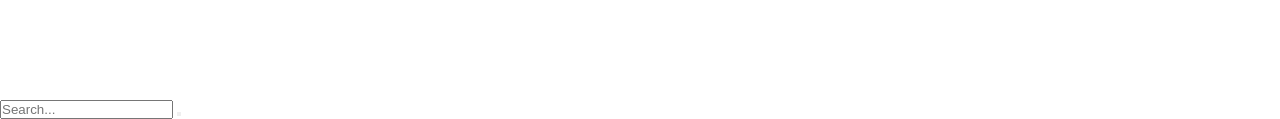
==== commit 9585f1dc: "Minor bugfixes" ====
--- a/index.html
+++ b/index.html
@@ -20,8 +20,8 @@
             <div class="flex-row nav-top">
                 <div class="nav-top-cont flex nowrap">
                     <div class="countries flex">
-                        <button class="btn-country" id="btn-country"><span id="country">Страна:</span> <span id="country-name">Россия (&#8381;)</span></button>
-                        <button class="btn-language" id="btn-lang"><span id="lang">Язык:</span> <span id="langAbb">RU</span>&nbsp;<span class="lang-ind"></span></button>
+                        <button class="btn-country" id="btn-country"><span id="country" class="languageable">Страна:</span> <span id="country-name">Россия</span></button>
+                        <button class="btn-language" id="btn-lang"><span id="lang" class="languageable">Язык:</span> <span id="lang-symbol" class="languageable">RU</span>&nbsp;<span class="lang-ind"></span></button>
                         <div class="modal-wrapper-lang flex" id="modal-lang">
                             <div class="modal-content-lang">
                                 <ul>
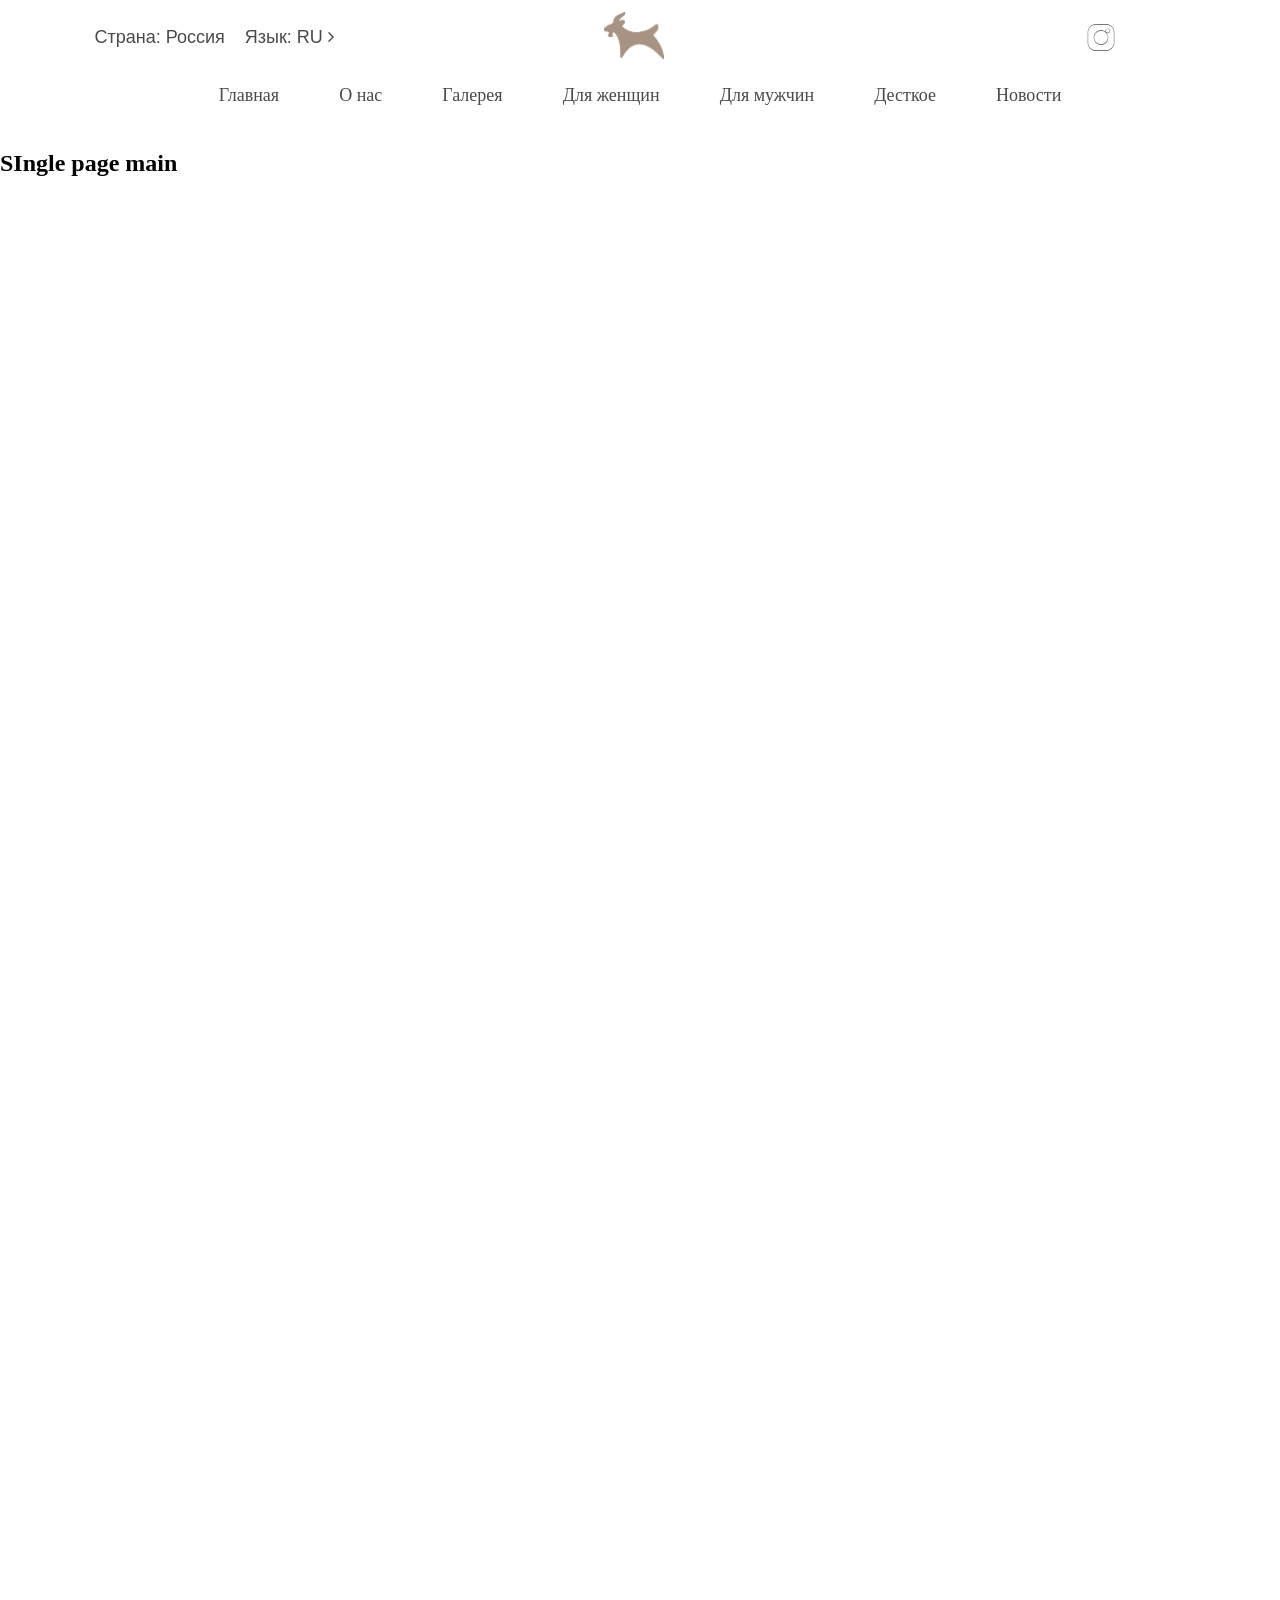
==== commit 2565bd94: "add ajax function" ====
--- a/index.html
+++ b/index.html
@@ -50,13 +50,13 @@
             <div class="flex-row nav flex-align-middle wrap">
                 <div class="flex nav-wrapper">
                     <ul class="nav-list">
-                        <li><a href="#" target="_blank" rel="noopener noreferrer"  class="menu-btn" id="home"><span id="home-page" class="languageable">Главная</span></a></li>
-                        <li><a href="#" target="_blank" rel="noopener noreferrer"  class="menu-btn" id="about"><span id="about-page" class="languageable">О нас</span></a></li>
-                        <li><a href="#" target="_blank" rel="noopener noreferrer"  class="menu-btn" id="gallery"><span id="gallery-page" class="languageable">Галерея</span></a></li>
-                        <li><a href="#" target="_blank" rel="noopener noreferrer"  class="menu-btn" id="women"><span id="women-page" class="languageable">Для женщин</span></a></li>
-                        <li><a href="#" target="_blank" rel="noopener noreferrer"  class="menu-btn" id="men"><span id="men-page" class="languageable">Для мужчин</span></a></li>
-                        <li><a href="#" target="_blank" rel="noopener noreferrer"  class="menu-btn" id="children"><span id="children-page" class="languageable">Десткое</span></a></li>
-                        <li><a href="#" target="_blank" rel="noopener noreferrer"  class="menu-btn" id="blog"><span id="blog-page" class="languageable">Новости</span></a></li>
+                        <li><a onclick="showContent('home.html')" rel="noopener noreferrer"  class="menu-btn" id="home"><span id="home-page" class="languageable">Главная</span></a></li>
+                        <li><a  onclick="showContent('about.html')" rel="noopener noreferrer"  class="menu-btn" id="about"><span id="about-page" class="languageable">О нас</span></a></li>
+                        <li><a  onclick="showContent('gallery.html')" rel="noopener noreferrer"  class="menu-btn" id="gallery"><span id="gallery-page" class="languageable">Галерея</span></a></li>
+                        <li><a  onclick="showContent('women.html')" rel="noopener noreferrer"  class="menu-btn" id="women"><span id="women-page" class="languageable">Для женщин</span></a></li>
+                        <li><a  onclick="showContent('men.html')" rel="noopener noreferrer"  class="menu-btn" id="men"><span id="men-page" class="languageable">Для мужчин</span></a></li>
+                        <li><a  onclick="showContent('baby.html')" rel="noopener noreferrer"  class="menu-btn" id="children"><span id="children-page" class="languageable">Десткое</span></a></li>
+                        <li><a  onclick="showContent('blog.html')" rel="noopener noreferrer"  class="menu-btn" id="blog"><span id="blog-page" class="languageable">Новости</span></a></li>
                     </ul>
                 </div>
                 <div class="flex sub-nav-main-wrapper sub-nav" id="main-sub"></div>
@@ -72,7 +72,9 @@
     </header>
     <!-- header end -->
     <main>
-        
+        <div id="content">
+
+        </div>
     </main>
     <!-- modals -->
     <div class="modal-country-bg" id="modal-country">
@@ -181,5 +183,6 @@
     <script src="js/modal.js"></script>
     <script src="js/translate.js"></script>
     <script src="js/menu.js"></script>
+    <script type="text/javascript" src="js/ajax.js"></script>
 </body>
 </html>
--- a/style/stylesheet.css
+++ b/style/stylesheet.css
@@ -78,6 +78,7 @@
 
 main {
     min-height: 1700px;
+    padding-top: 150px;
 }
 
 /* stylesheet end */
--- a/style/style.css
+++ b/style/style.css
@@ -182,8 +182,9 @@
     font-size: 18px;
 }
 
-.nav-list li a {
-    position: relative;
+.menu-btn {
+    position: relative;
+    cursor: pointer;
 }
 
 .nav-list li a::after {
@@ -206,20 +207,29 @@
     width: 100%;
 }
 
-.sub-nav-main-wrapper {
+/* sub menu */
+
+.sub-nav-main-wrapper, .sub-nav-about-wrapper, .sub-nav-gallery-wrapper, .sub-nav-forwomen-wrapper, 
+.sub-nav-formen-wrapper, .sub-nav-main-wrapper, .sub-nav-baby-wrapper, .sub-nav-blog-wrapper{
     width: 100%;
     height: 0;
     background-color: slategrey;
     transition: 0.5s ease-in-out;
 }
 
-.sub-nav-main-wrapper.active {
+.sub-nav-main-wrapper.active, .sub-nav-about-wrapper.active, .sub-nav-gallery-wrapper.active, .sub-nav-forwomen-wrapper.active, 
+.sub-nav-formen-wrapper.active, .sub-nav-main-wrapper.active, .sub-nav-baby-wrapper.active, .sub-nav-blog-wrapper.active {
     height: 200px;
 }
 
-
+/* sub menu end */
 
 /* header end */
+
+#content {
+    width: 100%;
+    height: 100%;
+}
 
 /* modals */
 
@@ -275,7 +285,7 @@
     height: 100%;
     background-color: rgba(0,  0, 0, 0.7);
     opacity: 0;
-    transition: 0.3s ease-in-out;
+    transition: 0.5s ease-in-out;
     overflow: hidden;
 }
 
@@ -399,5 +409,110 @@
     font-size: 18px;
     color: #4a4a4a;
 }
+
+.modal-search-bg {
+    width: 100%;
+    position: fixed;
+    top: 0;
+    left: 0;
+    height: 0;
+    background-color: rgba(0,  0, 0, 0.7);
+    opacity: 0;
+    transition: 0.5s ease-in-out;
+    overflow: hidden;
+}
+
+.modal-search-bg.open {
+    height: 150px;
+    opacity: 1;
+}
+
+.modal-search-wrapper {
+    width: 100%;
+    height: 100%;
+    position: relative;
+    display: flex;
+    justify-content: center;
+    align-items: center;
+}
+
+.modal-search {
+    width: 80%;
+    margin: auto;
+}
+
+.search-form{
+    display: flex;
+    position: relative;
+    flex-wrap: nowrap;
+    align-items: center;
+    justify-content: center;
+    color: #4a4a4a;
+    height: 44px;
+}
+
+.search-input {
+    display: flex;
+    width: 90%;
+    height: 100%;
+    background: none;
+    border: none;
+    padding-left: 10px;
+    padding-right: 60px;
+    font-size: 20px;
+    background-color: rgba(245, 245, 245, 0.7);
+    border-radius: 10px;
+}
+
+.search-input[type="search"]::-webkit-search-cancel-button {
+    -webkit-appearance: none;
+}
+
+.search-input:hover, .search-input:focus {
+    border: 1px solid #CD7F32;
+    background-color: whitesmoke;
+}
+
+.search-button {
+    position: absolute;
+    display: flex;
+    width: 60px;
+    height: 60px;
+    background: none;
+    border: none;
+    align-items: center;
+    text-align: center;
+    justify-content: center;
+    color: #4a4a4a;
+    right: 5%;
+    cursor: pointer;
+}
+
+.search-button::before {
+    font-family: 'fontello';
+    content: '\e803';
+    font-size: 30px;
+}
+
+.search-button:hover {
+    color: #CD7F32;
+}
+
+.close-search {
+    color: whitesmoke;
+    position: absolute;
+    top: 10px;
+    right: 20px;
+}
+
+.close-search::before {
+    font-size: 18px;
+    content: '\2716';
+    cursor: pointer;
+}
+
+.close-search:hover {
+    color: #CD7F32;
+}
  
 /* modals end */
